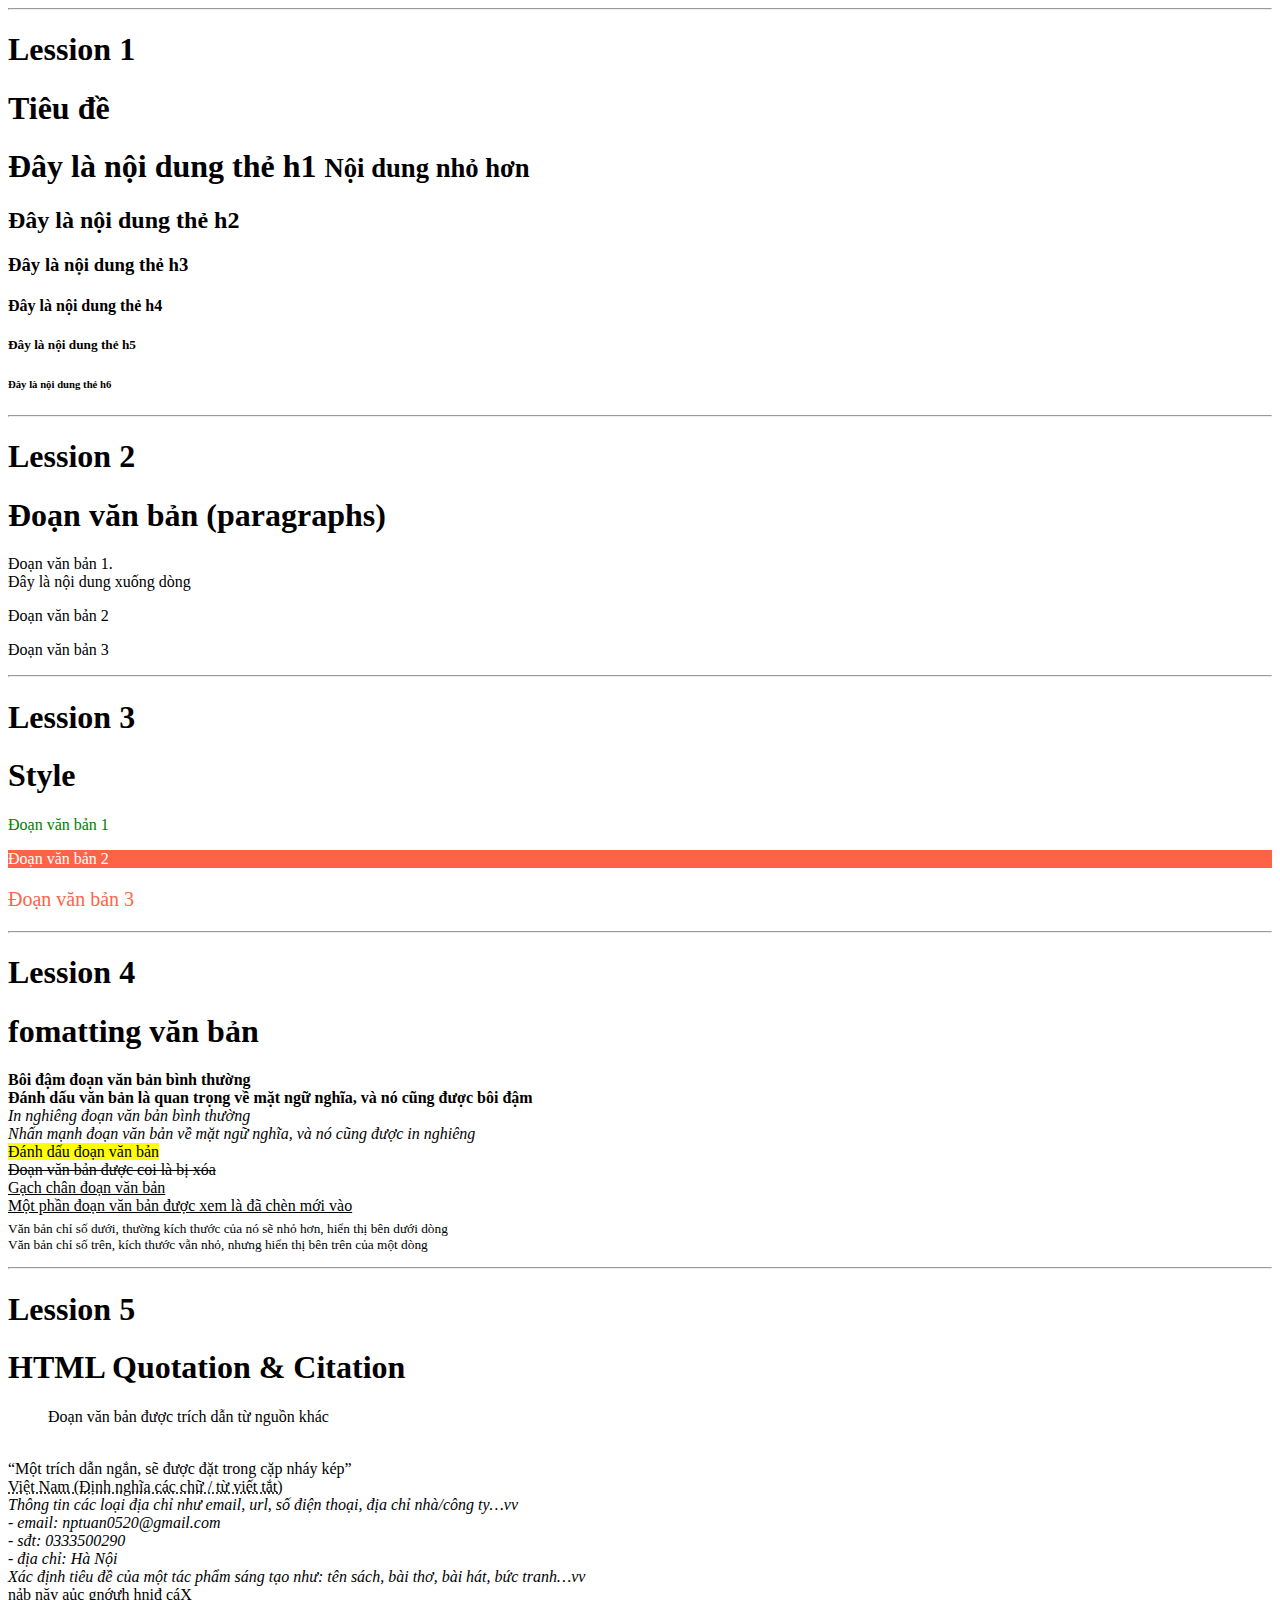
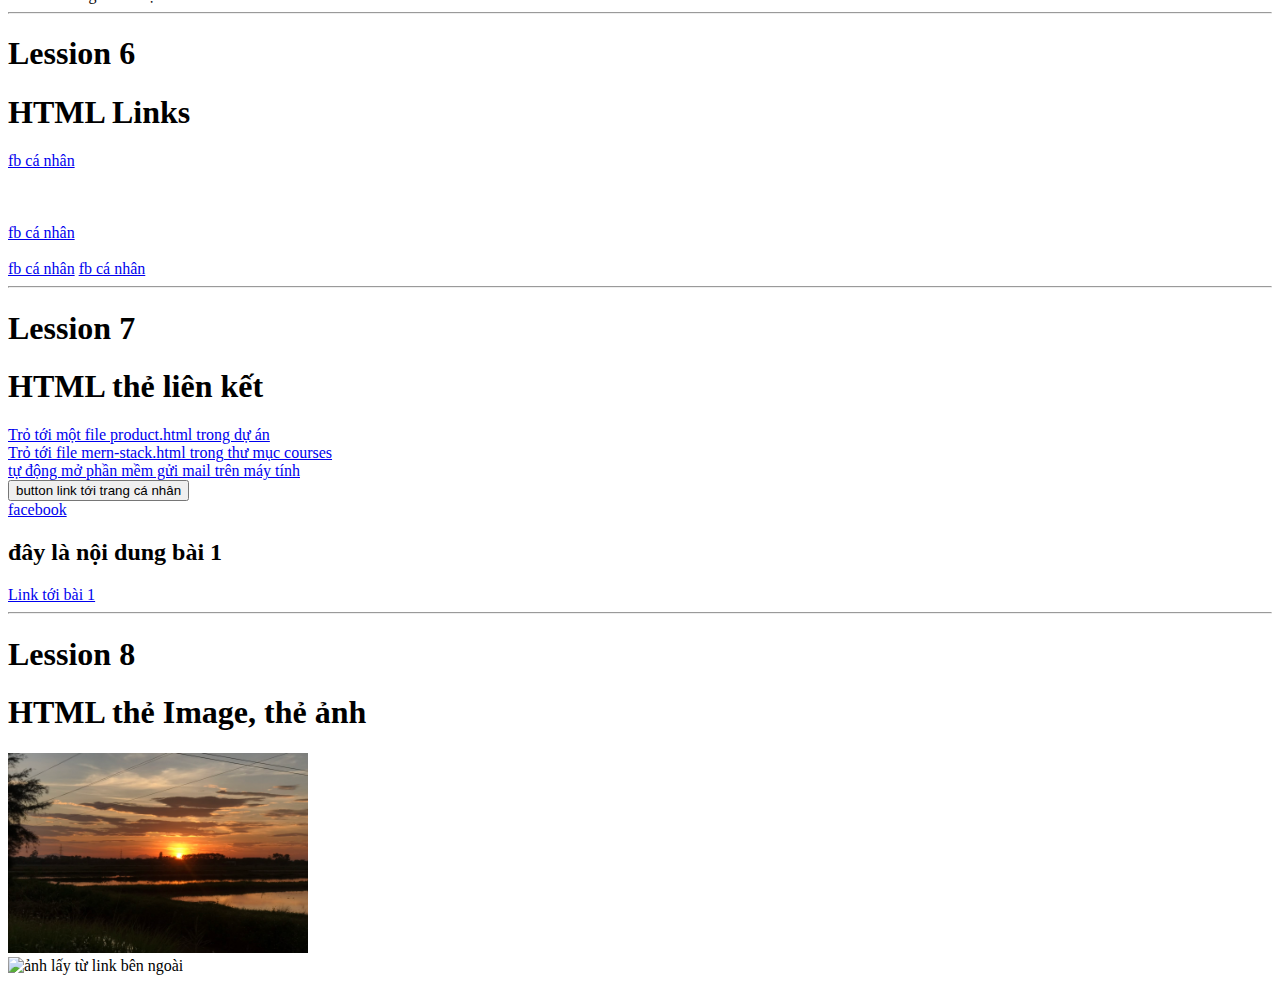
==== index.html @ d8324a17 "first commit" ====
<!DOCTYPE html>
<html lang="en">

<head>
    <meta charset="UTF-8">
    <meta http-equiv="X-UA-Compatible" content="IE=edge">
    <meta name="viewport" content="width=device-width, initial-scale=1.0">
    <title>đây là tiêu đề của 1 trang web</title>
</head>

<body>

    <!-- thẻ tiêu đề -->
    <hr>
    <h1>Lession 1</h1>
    <h1>Tiêu đề</h1>
    <h1>
        Đây là nội dung thẻ h1
        <small>Nội dung nhỏ hơn</small>
    </h1>
    <h2>Đây là nội dung thẻ h2</h2>
    <h3>Đây là nội dung thẻ h3</h3>
    <h4>Đây là nội dung thẻ h4</h4>
    <h5>Đây là nội dung thẻ h5</h5>
    <h6>Đây là nội dung thẻ h6</h6>

    <!-- ĐOẠN VĂN   -->
    <hr>
    <h1>Lession 2</h1>
    <h1>Đoạn văn bản (paragraphs)</h1>
    <p>Đoạn văn bản 1. <br>Đây là nội dung xuống dòng </p>
    <p>Đoạn văn bản 2</p>
    <p>Đoạn văn bản 3</p>

    <!-- Style -->
    <hr>
    <h1>Lession 3</h1>
    <h1>Style</h1>
    <p style="color: green;">Đoạn văn bản 1</p>
    <p style="background-color: tomato; color: white;">Đoạn văn bản 2</p>
    <p style="font-size: 20px; color: #ff6348;">Đoạn văn bản 3</p>

    <!-- HTML fomatting elementss -->
    <hr>
    <h1>Lession 4</h1>
    <h1>fomatting văn bản</h1>
    <b>Bôi đậm đoạn văn bản bình thường</b>
    <br>
    <strong>Đánh dấu văn bản là quan trọng về mặt ngữ nghĩa, và nó cũng được bôi đậm</strong>
    <br>
    <i>In nghiêng đoạn văn bản bình thường</i>
    <br>
    <em>Nhấn mạnh đoạn văn bản về mặt ngữ nghĩa, và nó cũng được in nghiêng</em>
    <br>
    <mark>Đánh dấu đoạn văn bản</mark>
    <br>
    <del>Đoạn văn bản được coi là bị xóa</del>
    <br>
    <u>Gạch chân đoạn văn bản</u>
    <br>
    <ins>Một phần đoạn văn bản được xem là đã chèn mới vào</ins>
    <br>
    <sub>Văn bản chỉ số dưới, thường kích thước của nó sẽ nhỏ hơn, hiển thị bên dưới dòng</sub>
    <br>
    <sup>Văn bản chỉ số trên, kích thước vẫn nhỏ, nhưng hiển thị bên trên của một dòng</sup>

    <!-- HTML Quotation & Citation -->
    <hr>
    <h1>Lession 5</h1>
    <h1>HTML Quotation & Citation</h1>
    <blockquote>Đoạn văn bản được trích dẫn từ nguồn khác</blockquote> <br>
    <q>Một trích dẫn ngắn, sẽ được đặt trong cặp nháy kép</q> <br>
    <abbr title="VN">Việt Nam (Định nghĩa các chữ / từ viết tắt)</abbr> <br>
    <address>Thông tin các loại địa chỉ như email, url, số điện thoại, địa chỉ nhà/công ty…vv <br>
       - email: nptuan0520@gmail.com <br>
       - sđt: 0333500290 <br>
       - địa chỉ: Hà Nội <br>
    </address>
    <cite>Xác định tiêu đề của một tác phẩm sáng tạo như: tên sách, bài thơ, bài hát, bức tranh…vv</cite><br>
    <bdo dir="rtl">Xác định hướng của văn bản</bdo>
    
    <!-- HTML Links -->
    <hr>
    <h1>Lession 6</h1>
    <h1>HTML Links</h1>
    <a href="https://www.facebook.com/nptuan1506/" target="_self">fb cá nhân</a>
    <br>
    <br>
    <a href="https://www.facebook.com/nptuan1506/" target="_blank">
        <img src="https://scontent.fhan4-3.fna.fbcdn.net/v/t39.30808-6/327795944_905696050469031_6221318187365450479_n.jpg?_nc_cat=103&ccb=1-7&_nc_sid=09cbfe&_nc_ohc=qbiUmkxdwjMAX8nxNtX&tn=5zdzIZX0u6Nggw09&_nc_ht=scontent.fhan4-3.fna&oh=00_AfBByUVmycj-ZvaHuVEVvKmeGm5E6UAzU3n3lFZxQVsFFQ&oe=63E49D9E" alt="">
    </a>
    <br>
    <br>

    <a href="https://www.facebook.com/nptuan1506/" target="_parent">fb cá nhân</a>
    <br>
    <br>
    <a href="https://www.facebook.com/nptuan1506/" target="_top">fb cá nhân</a>

    <a href="https://www.facebook.com/nptuan1506/" target="_self">fb cá nhân</a>

    <!-- HTML thẻ liên kết -->
    <hr>
    <h1>Lession 7</h1>
    <h1>HTML thẻ liên kết</h1>
    
    <a href="./product.html">Trỏ tới một file product.html trong dự án</a>
    <br>
    <a href="./courses/mern-stack.html">Trỏ tới file mern-stack.html trong thư mục courses</a>
    <br>
    <a href="mailto:nptuan0620@gmail.com">tự động mở phần mềm gửi mail trên máy tính</a>

    <br>
    <button onclick="document.location = 'https://www.facebook.com/nptuan1506/'">button link tới trang cá nhân</button>
    <br>
    <a href="https://www.facebook.com/nptuan1506/" title="trang cá nhân của tuấn">facebook</a>

    <br>
    <h2 id = "Lession_01">đây là nội dung bài 1</h2>
    <a href="#lession_01">Link tới bài 1</a>
    
    <!-- HTML Image, thẻ ảnh -->
    <hr>
    <h1>Lession 8</h1>
    <h1>HTML thẻ Image, thẻ ảnh</h1>

    <!-- <img src="images/trungquandev-logo.png" alt="Logo trang blog trungquandev.com">
    <img src="https://trungquandev.com/logo.gif" alt="Logo trang blog trungquandev.com"> -->
    <img src="images/z3954478499566_7888e91d91369a4fd1c641d016988481.jpg" width="300" height="200" alt="ảnh lấy từ source">
    <br>
    <img src="https://scontent.fhan17-1.fna.fbcdn.net/v/t39.30808-6/329253200_570912464945892_5036960071489846757_n.png?stp=dst-png_p960x960&_nc_cat=100&ccb=1-7&_nc_sid=730e14&_nc_ohc=Cspyljj9eO0AX-Azyep&_nc_oc=AQl4FVsSSigEJgegVgrZ0d2sdn09--yGB--Z37cV1hfCcCrzgytpnfJfWjhEnTMYrOM&_nc_ht=scontent.fhan17-1.fna&oh=00_AfAPnUQ7lbtSiYZGStTfRaVBoyiL7aljHC25uIWEDSH1Rw&oe=63E68CA9" width="200" height="200" 
    alt="ảnh lấy từ link bên ngoài">
    

</body>

</html>
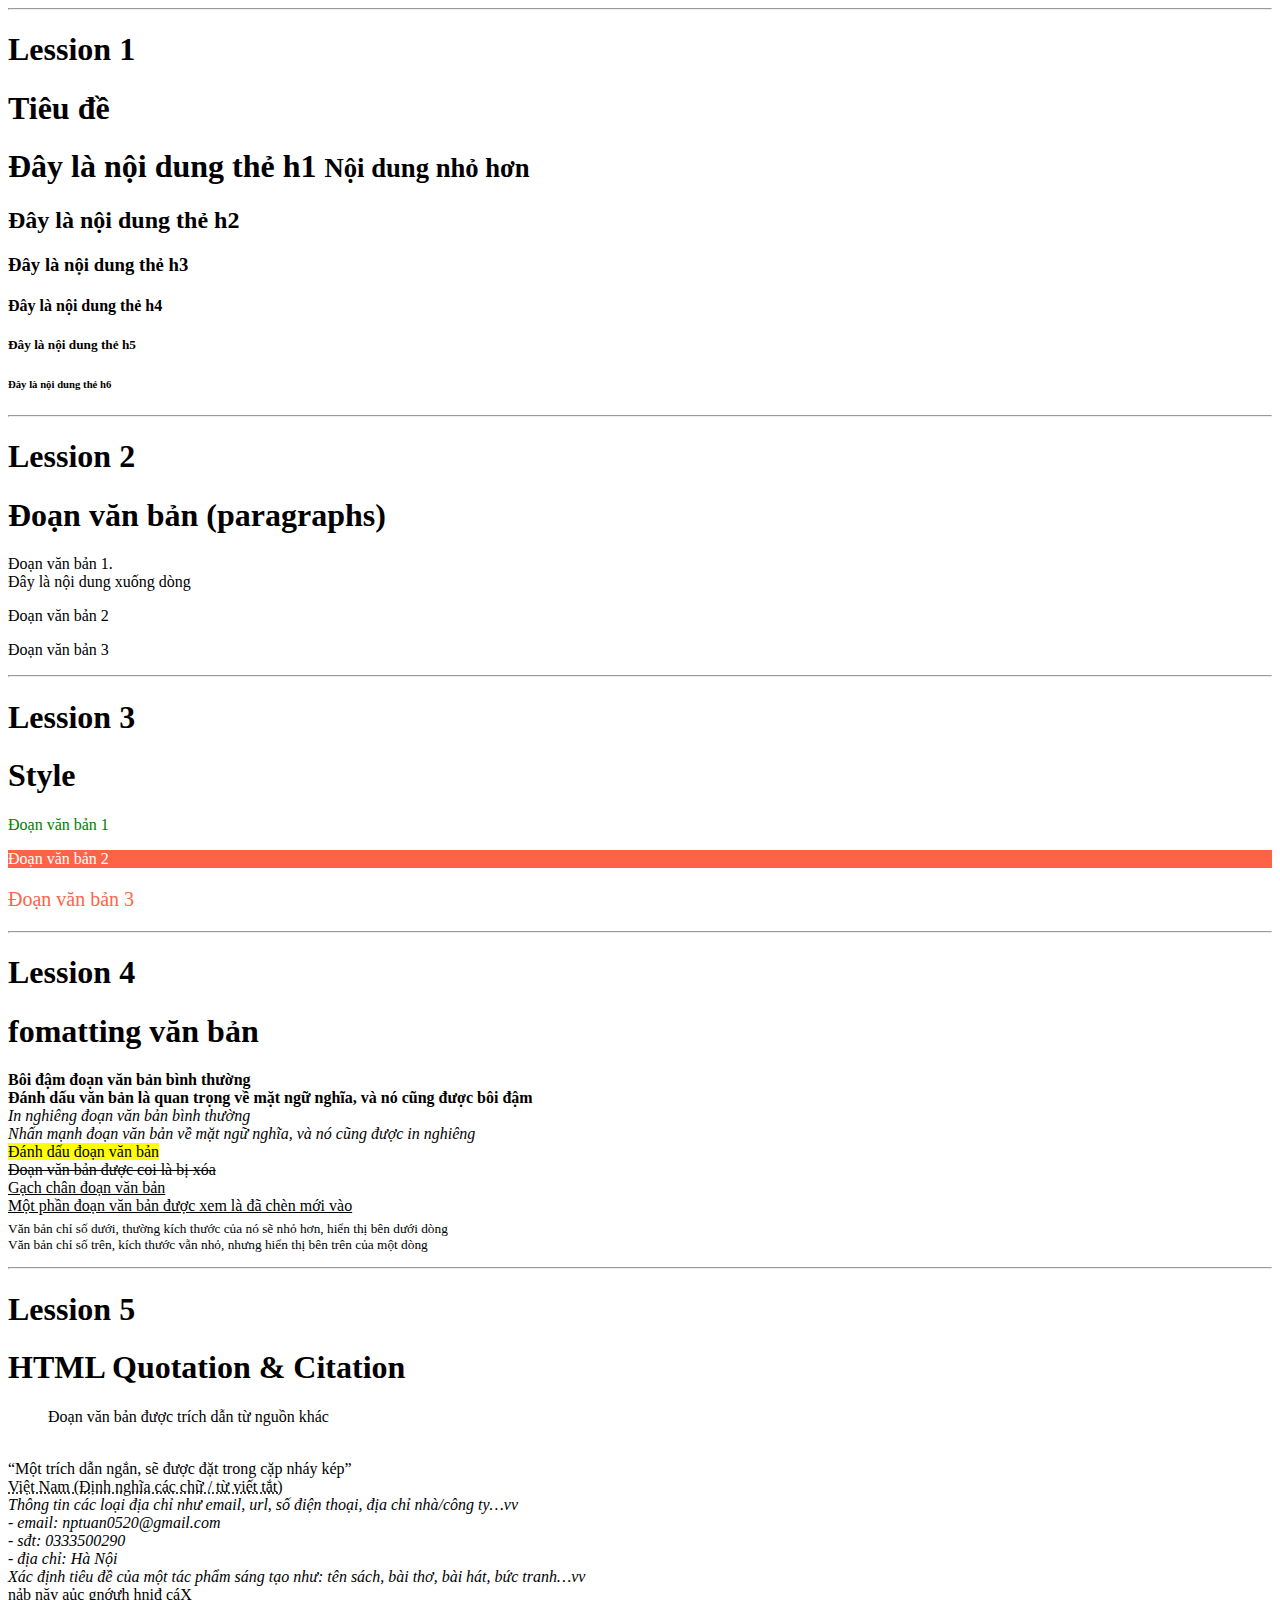
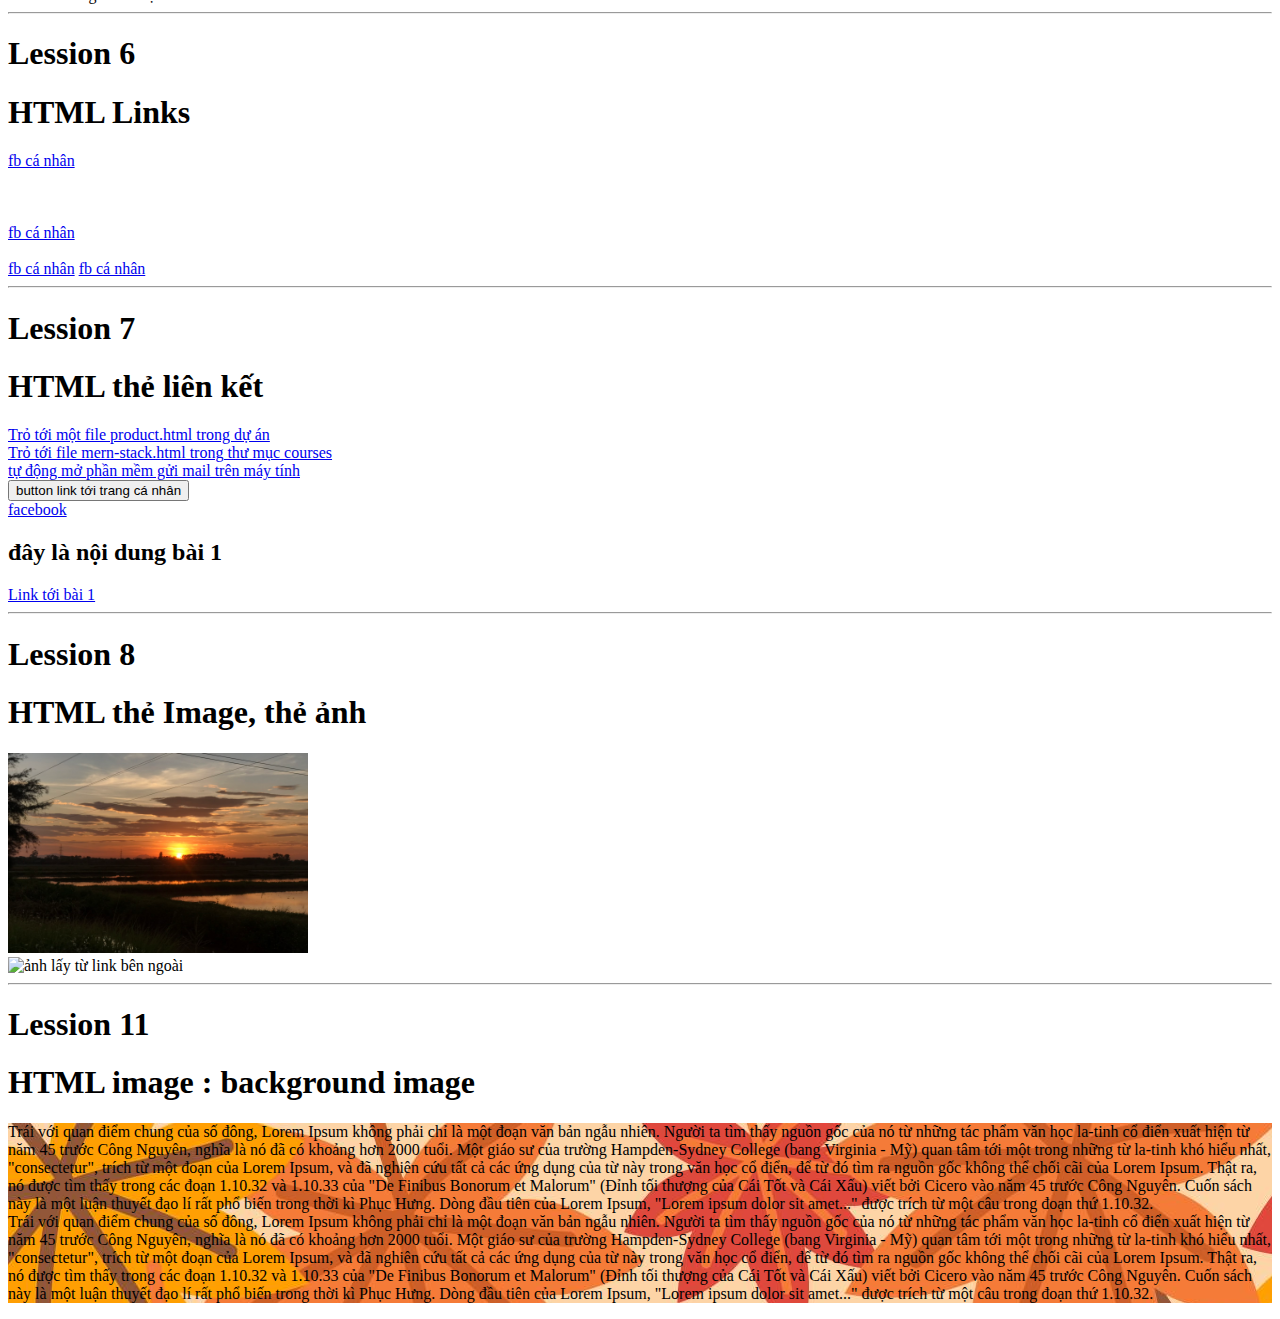
==== commit 6b43b8b3: "imageBG" ====
--- a/index.html
+++ b/index.html
@@ -131,7 +131,20 @@
     <img src="https://scontent.fhan17-1.fna.fbcdn.net/v/t39.30808-6/329253200_570912464945892_5036960071489846757_n.png?stp=dst-png_p960x960&_nc_cat=100&ccb=1-7&_nc_sid=730e14&_nc_ohc=Cspyljj9eO0AX-Azyep&_nc_oc=AQl4FVsSSigEJgegVgrZ0d2sdn09--yGB--Z37cV1hfCcCrzgytpnfJfWjhEnTMYrOM&_nc_ht=scontent.fhan17-1.fna&oh=00_AfAPnUQ7lbtSiYZGStTfRaVBoyiL7aljHC25uIWEDSH1Rw&oe=63E68CA9" width="200" height="200" 
     alt="ảnh lấy từ link bên ngoài">
     
-
+    <!-- HTML image : background image -->
+    <hr>
+    <h1>Lession 11</h1>
+    <h1> HTML image : background image</h1>
+    <!-- <p style="background-image: url('/images/lession-11-bgImage/dot.jpg');">
+        Trái với quan điểm chung của số đông, Lorem Ipsum không phải chỉ là một đoạn văn bản ngẫu nhiên. Người ta tìm thấy nguồn gốc của nó từ những tác phẩm văn học la-tinh cổ điển xuất hiện từ năm 45 trước Công Nguyên, nghĩa là nó đã có khoảng hơn 2000 tuổi. Một giáo sư của trường Hampden-Sydney College (bang Virginia - Mỹ) quan tâm tới một trong những từ la-tinh khó hiểu nhất, "consectetur", trích từ một đoạn của Lorem Ipsum, và đã nghiên cứu tất cả các ứng dụng của từ này trong văn học cổ điển, để từ đó tìm ra nguồn gốc không thể chối cãi của Lorem Ipsum. Thật ra, nó được tìm thấy trong các đoạn 1.10.32 và 1.10.33 của "De Finibus Bonorum et Malorum" (Đỉnh tối thượng của Cái Tốt và Cái Xấu) viết bởi Cicero vào năm 45 trước Công Nguyên. Cuốn sách này là một luận thuyết đạo lí rất phổ biến trong thời kì Phục Hưng. Dòng đầu tiên của Lorem Ipsum, "Lorem ipsum dolor sit amet..." được trích từ một câu trong đoạn thứ 1.10.32.
+    </p> -->
+    <p style=
+    "background-image: url('/images/lession-11-bgImage/autumn.jpg');
+    ">
+        Trái với quan điểm chung của số đông, Lorem Ipsum không phải chỉ là một đoạn văn bản ngẫu nhiên. Người ta tìm thấy nguồn gốc của nó từ những tác phẩm văn học la-tinh cổ điển xuất hiện từ năm 45 trước Công Nguyên, nghĩa là nó đã có khoảng hơn 2000 tuổi. Một giáo sư của trường Hampden-Sydney College (bang Virginia - Mỹ) quan tâm tới một trong những từ la-tinh khó hiểu nhất, "consectetur", trích từ một đoạn của Lorem Ipsum, và đã nghiên cứu tất cả các ứng dụng của từ này trong văn học cổ điển, để từ đó tìm ra nguồn gốc không thể chối cãi của Lorem Ipsum. Thật ra, nó được tìm thấy trong các đoạn 1.10.32 và 1.10.33 của "De Finibus Bonorum et Malorum" (Đỉnh tối thượng của Cái Tốt và Cái Xấu) viết bởi Cicero vào năm 45 trước Công Nguyên. Cuốn sách này là một luận thuyết đạo lí rất phổ biến trong thời kì Phục Hưng. Dòng đầu tiên của Lorem Ipsum, "Lorem ipsum dolor sit amet..." được trích từ một câu trong đoạn thứ 1.10.32.
+        <br>
+        Trái với quan điểm chung của số đông, Lorem Ipsum không phải chỉ là một đoạn văn bản ngẫu nhiên. Người ta tìm thấy nguồn gốc của nó từ những tác phẩm văn học la-tinh cổ điển xuất hiện từ năm 45 trước Công Nguyên, nghĩa là nó đã có khoảng hơn 2000 tuổi. Một giáo sư của trường Hampden-Sydney College (bang Virginia - Mỹ) quan tâm tới một trong những từ la-tinh khó hiểu nhất, "consectetur", trích từ một đoạn của Lorem Ipsum, và đã nghiên cứu tất cả các ứng dụng của từ này trong văn học cổ điển, để từ đó tìm ra nguồn gốc không thể chối cãi của Lorem Ipsum. Thật ra, nó được tìm thấy trong các đoạn 1.10.32 và 1.10.33 của "De Finibus Bonorum et Malorum" (Đỉnh tối thượng của Cái Tốt và Cái Xấu) viết bởi Cicero vào năm 45 trước Công Nguyên. Cuốn sách này là một luận thuyết đạo lí rất phổ biến trong thời kì Phục Hưng. Dòng đầu tiên của Lorem Ipsum, "Lorem ipsum dolor sit amet..." được trích từ một câu trong đoạn thứ 1.10.32.
+    </p>
 </body>
 
 </html>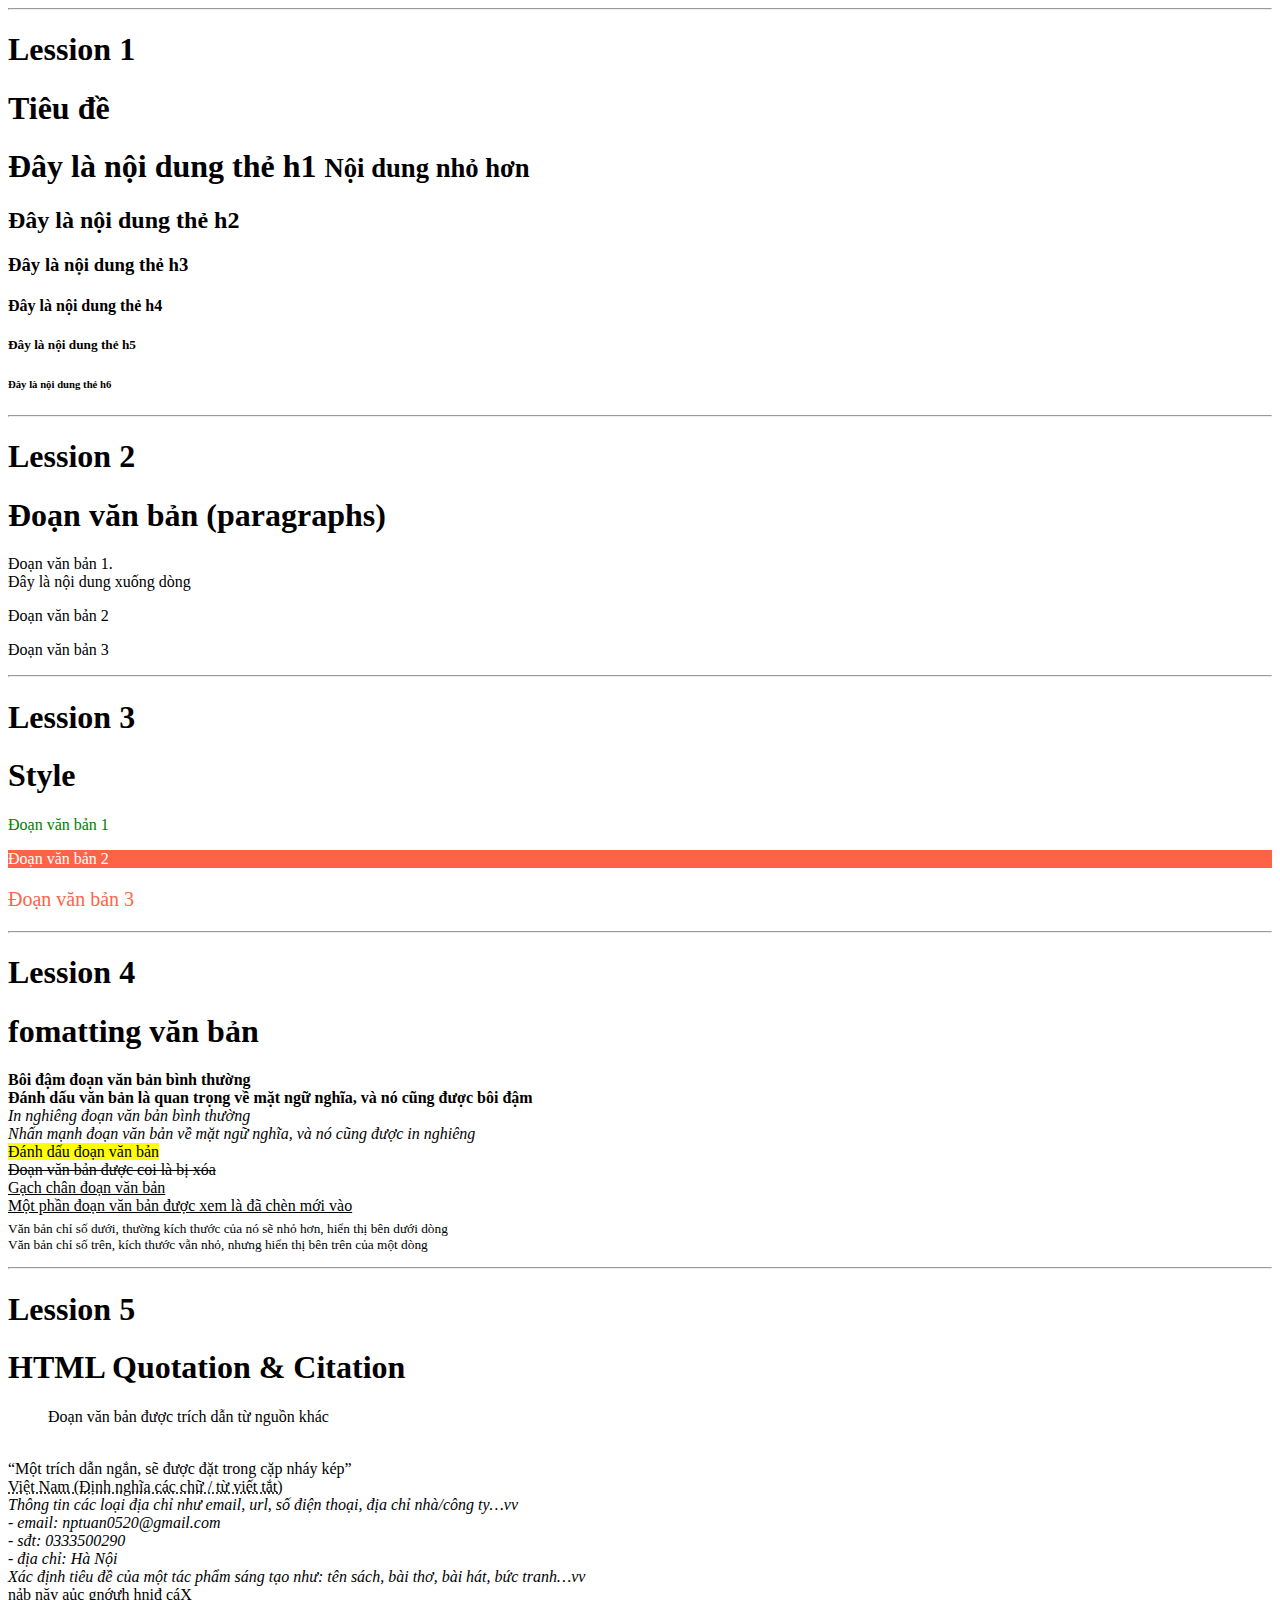
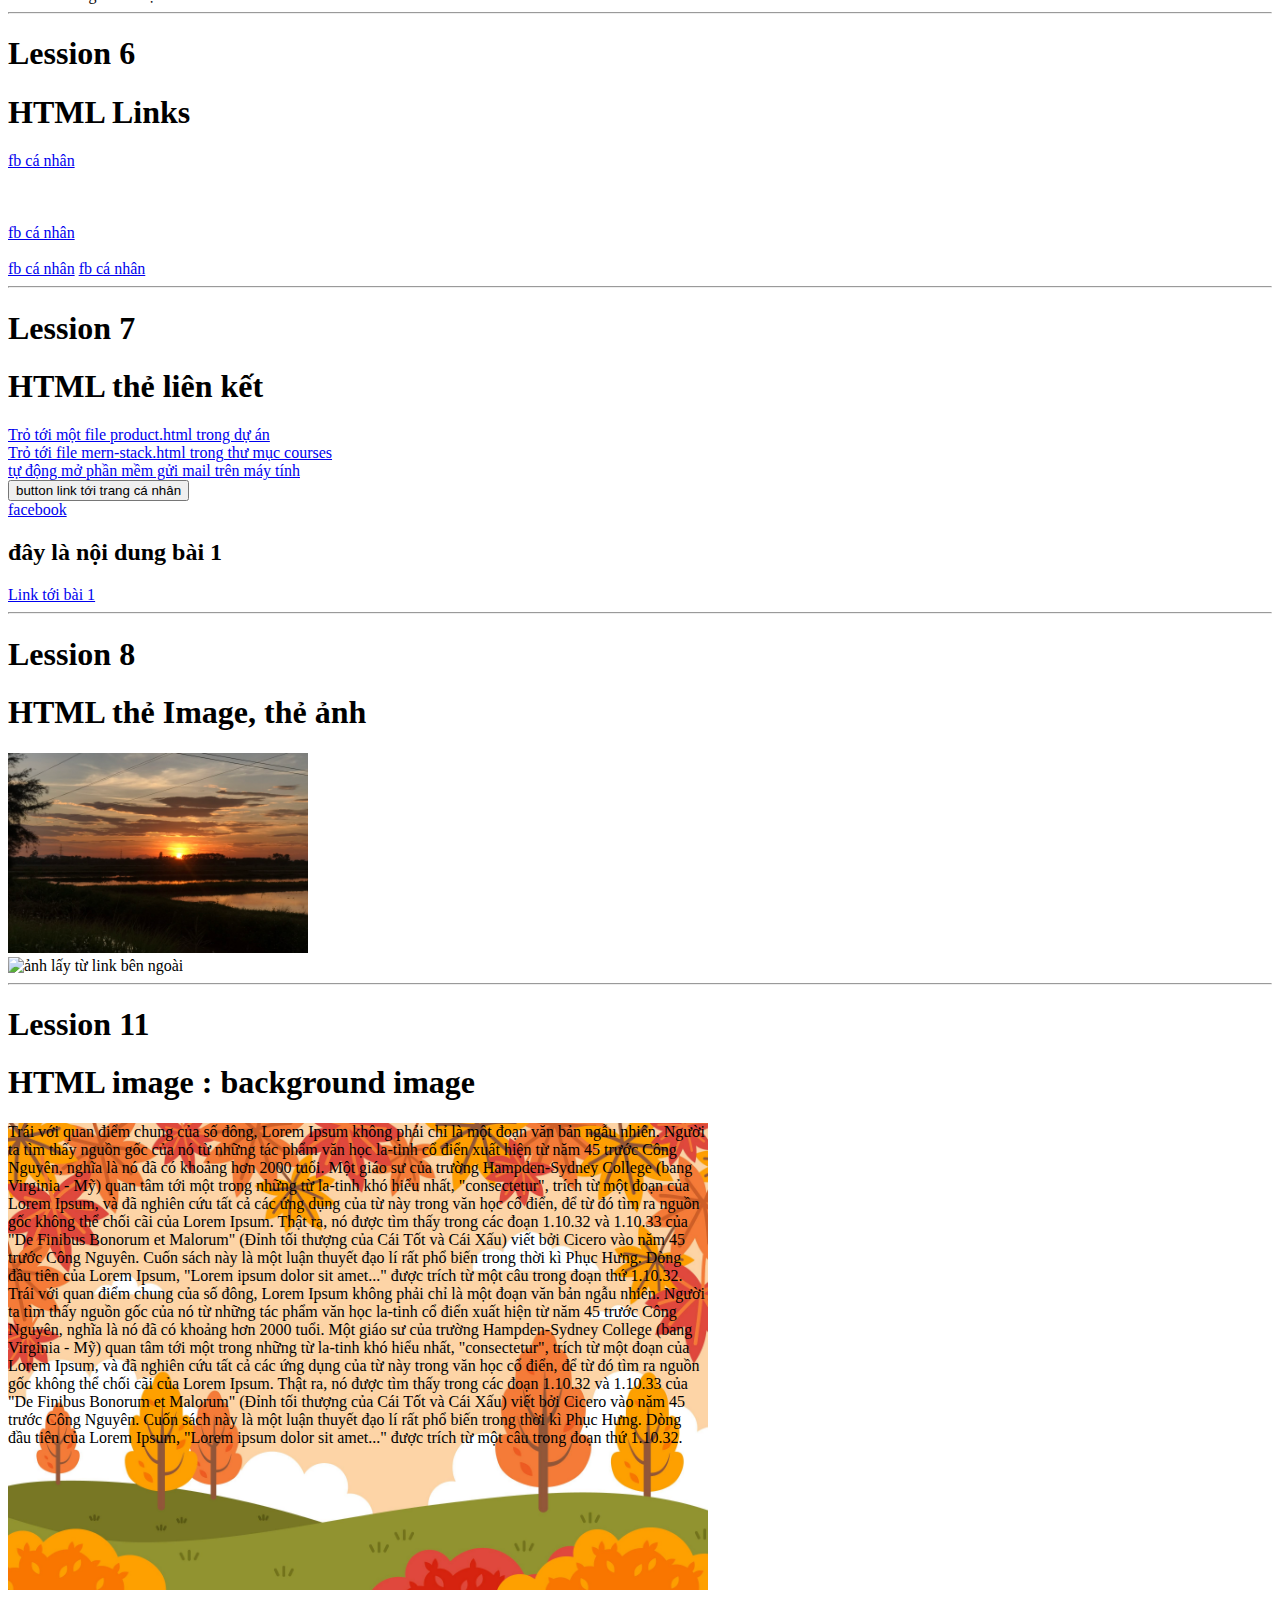
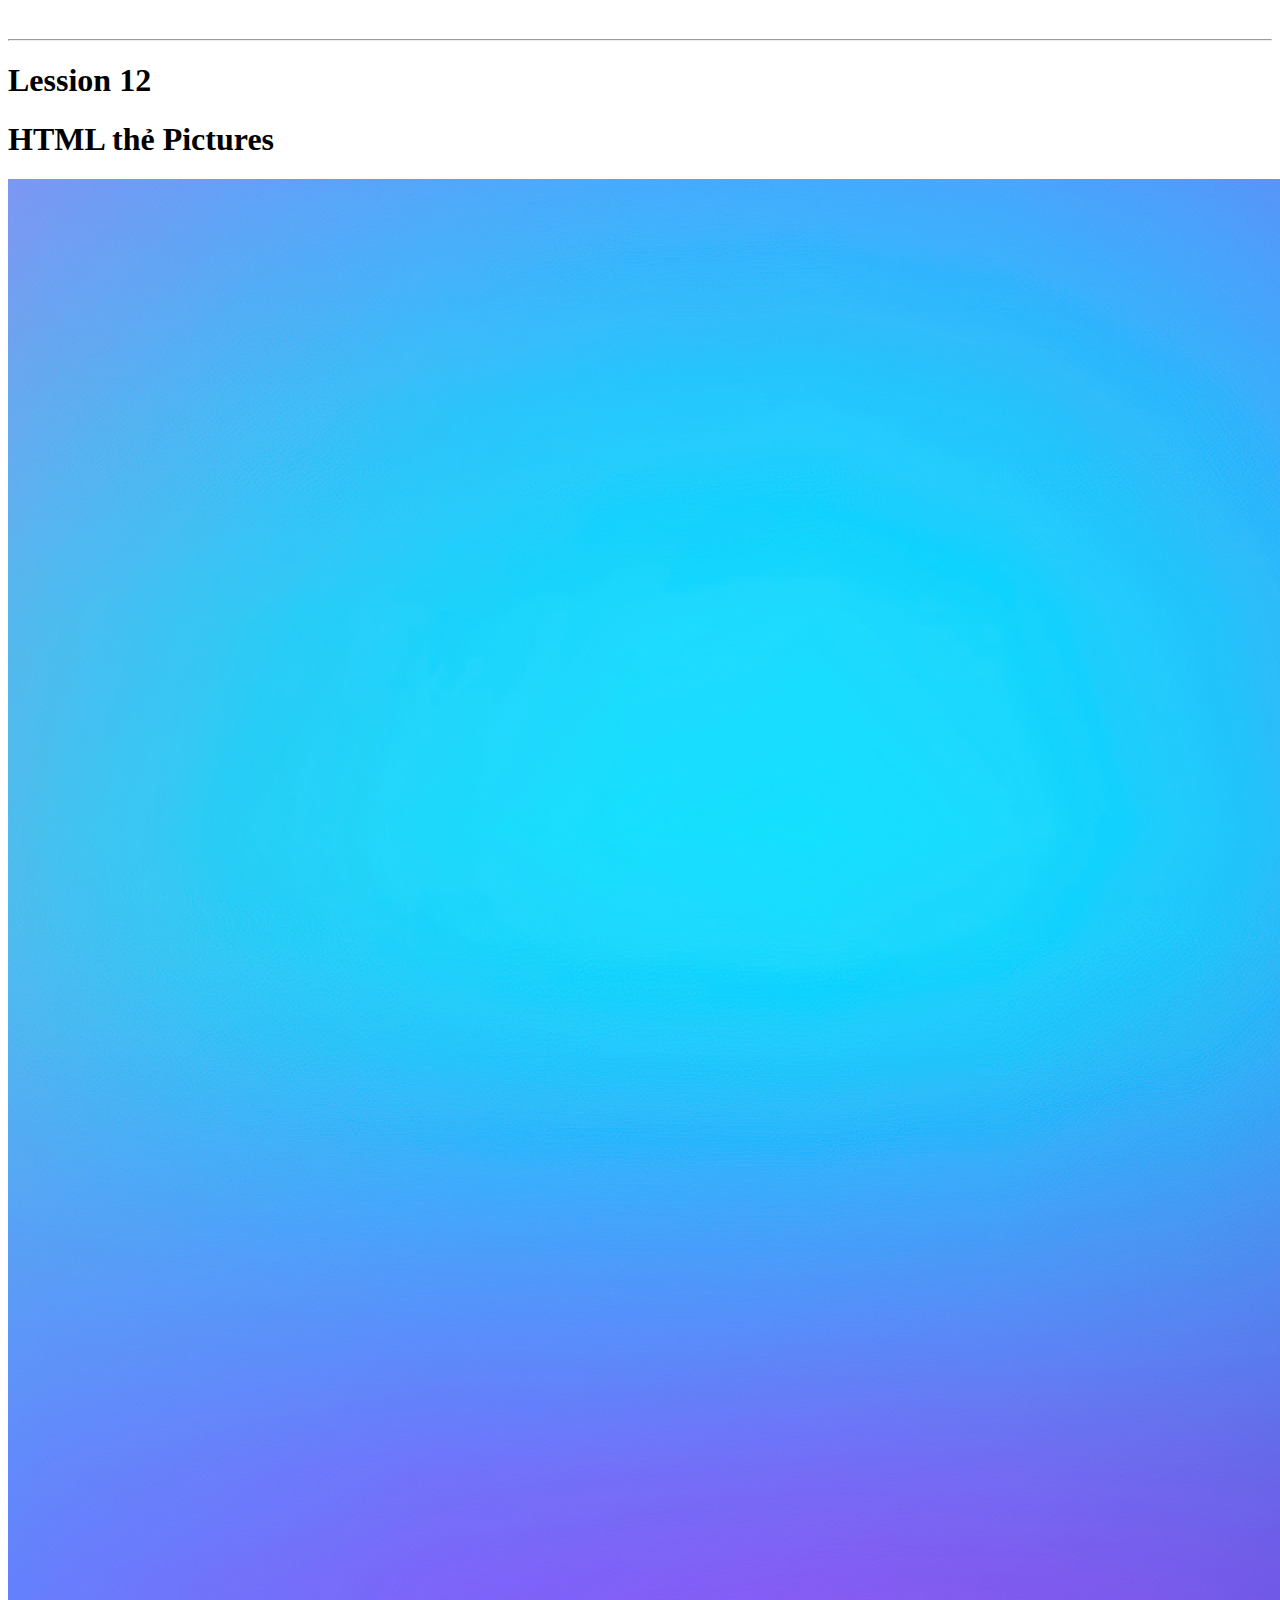
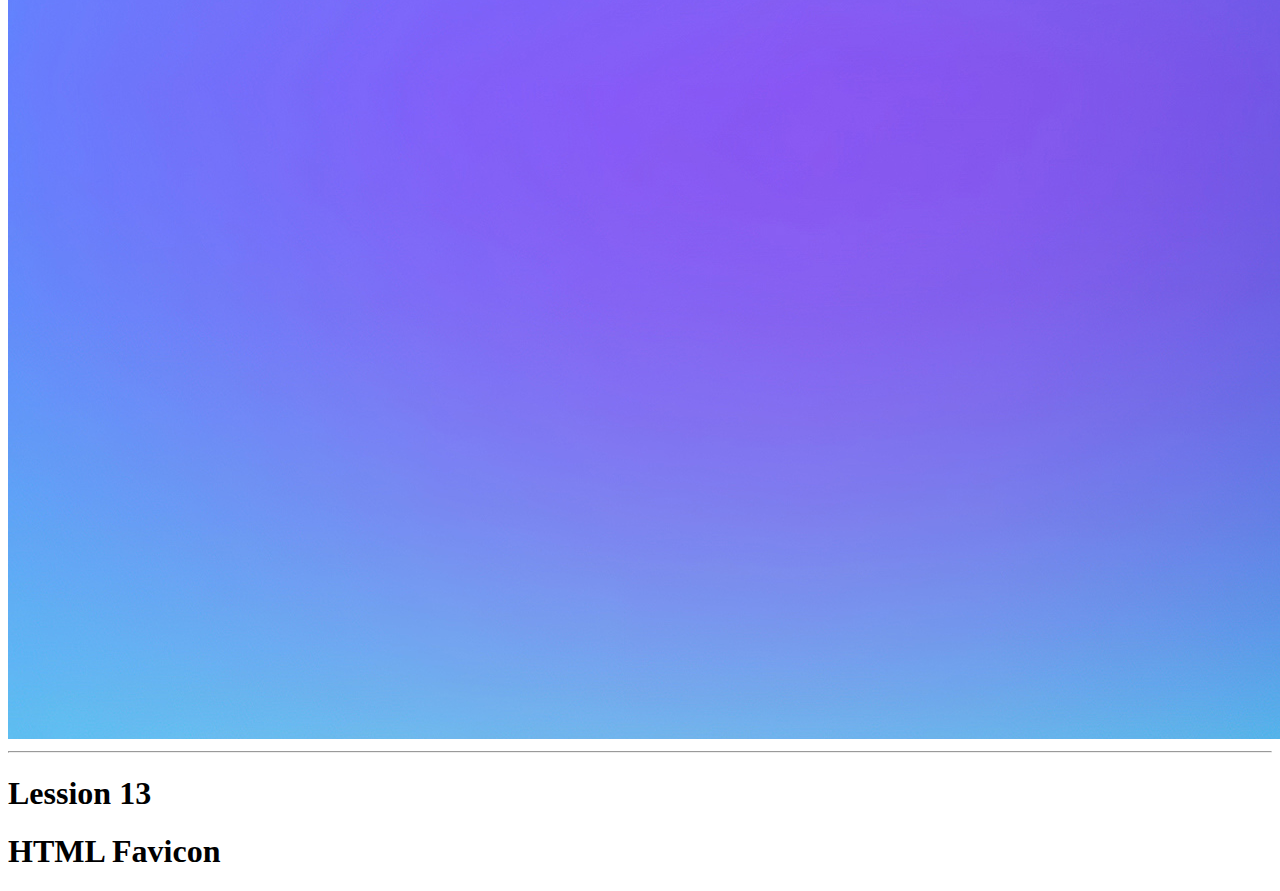
==== commit 3f1e61bb: "dingudcroi" ====
--- a/index.html
+++ b/index.html
@@ -5,6 +5,8 @@
     <meta charset="UTF-8">
     <meta http-equiv="X-UA-Compatible" content="IE=edge">
     <meta name="viewport" content="width=device-width, initial-scale=1.0">
+    <link rel="icon" type="image/x-icon" href="images/Flat_tick_icon.svg.png">
+    
     <title>đây là tiêu đề của 1 trang web</title>
 </head>
 
@@ -139,12 +141,36 @@
         Trái với quan điểm chung của số đông, Lorem Ipsum không phải chỉ là một đoạn văn bản ngẫu nhiên. Người ta tìm thấy nguồn gốc của nó từ những tác phẩm văn học la-tinh cổ điển xuất hiện từ năm 45 trước Công Nguyên, nghĩa là nó đã có khoảng hơn 2000 tuổi. Một giáo sư của trường Hampden-Sydney College (bang Virginia - Mỹ) quan tâm tới một trong những từ la-tinh khó hiểu nhất, "consectetur", trích từ một đoạn của Lorem Ipsum, và đã nghiên cứu tất cả các ứng dụng của từ này trong văn học cổ điển, để từ đó tìm ra nguồn gốc không thể chối cãi của Lorem Ipsum. Thật ra, nó được tìm thấy trong các đoạn 1.10.32 và 1.10.33 của "De Finibus Bonorum et Malorum" (Đỉnh tối thượng của Cái Tốt và Cái Xấu) viết bởi Cicero vào năm 45 trước Công Nguyên. Cuốn sách này là một luận thuyết đạo lí rất phổ biến trong thời kì Phục Hưng. Dòng đầu tiên của Lorem Ipsum, "Lorem ipsum dolor sit amet..." được trích từ một câu trong đoạn thứ 1.10.32.
     </p> -->
     <p style=
-    "background-image: url('/images/lession-11-bgImage/autumn.jpg');
-    ">
+        "background-image: url('/images/lession-11-bgImage/autumn.jpg');
+        background-repeat: no-repeat;
+        background-size: contain;
+        background-attachment: scroll;
+        width: 700px;
+        height: 500px;     
+        ">
         Trái với quan điểm chung của số đông, Lorem Ipsum không phải chỉ là một đoạn văn bản ngẫu nhiên. Người ta tìm thấy nguồn gốc của nó từ những tác phẩm văn học la-tinh cổ điển xuất hiện từ năm 45 trước Công Nguyên, nghĩa là nó đã có khoảng hơn 2000 tuổi. Một giáo sư của trường Hampden-Sydney College (bang Virginia - Mỹ) quan tâm tới một trong những từ la-tinh khó hiểu nhất, "consectetur", trích từ một đoạn của Lorem Ipsum, và đã nghiên cứu tất cả các ứng dụng của từ này trong văn học cổ điển, để từ đó tìm ra nguồn gốc không thể chối cãi của Lorem Ipsum. Thật ra, nó được tìm thấy trong các đoạn 1.10.32 và 1.10.33 của "De Finibus Bonorum et Malorum" (Đỉnh tối thượng của Cái Tốt và Cái Xấu) viết bởi Cicero vào năm 45 trước Công Nguyên. Cuốn sách này là một luận thuyết đạo lí rất phổ biến trong thời kì Phục Hưng. Dòng đầu tiên của Lorem Ipsum, "Lorem ipsum dolor sit amet..." được trích từ một câu trong đoạn thứ 1.10.32.
         <br>
         Trái với quan điểm chung của số đông, Lorem Ipsum không phải chỉ là một đoạn văn bản ngẫu nhiên. Người ta tìm thấy nguồn gốc của nó từ những tác phẩm văn học la-tinh cổ điển xuất hiện từ năm 45 trước Công Nguyên, nghĩa là nó đã có khoảng hơn 2000 tuổi. Một giáo sư của trường Hampden-Sydney College (bang Virginia - Mỹ) quan tâm tới một trong những từ la-tinh khó hiểu nhất, "consectetur", trích từ một đoạn của Lorem Ipsum, và đã nghiên cứu tất cả các ứng dụng của từ này trong văn học cổ điển, để từ đó tìm ra nguồn gốc không thể chối cãi của Lorem Ipsum. Thật ra, nó được tìm thấy trong các đoạn 1.10.32 và 1.10.33 của "De Finibus Bonorum et Malorum" (Đỉnh tối thượng của Cái Tốt và Cái Xấu) viết bởi Cicero vào năm 45 trước Công Nguyên. Cuốn sách này là một luận thuyết đạo lí rất phổ biến trong thời kì Phục Hưng. Dòng đầu tiên của Lorem Ipsum, "Lorem ipsum dolor sit amet..." được trích từ một câu trong đoạn thứ 1.10.32.
     </p>
+
+    <!--HTML thẻ Pictures  -->
+    <hr>
+    <h1>Lession 12</h1>
+    <h1>HTML thẻ Pictures</h1>
+    <div>
+        <picture>
+            <source media="(min-width: 778px)" srcset="images/anh-nen/74911511_793232551109338_8190537646045396992_n.jpg">
+            <source media="(min-width: 450px)" srcset="images/anh-nen/moon-sports-car-art-uhdpaper.com-4K-8.1383.jpg">
+        <img src="/images/anh-nen/scottish-fold-cat-kitten-uhdpaper.com-4K-8.1502.jpg" alt="">
+        </picture>
+    </div>
+
+    <!-- HTML Favicon -->
+    <hr>
+    <h1>Lession 13</h1>
+    <h1>HTML Favicon</h1>
+
+    
 </body>
 
 </html>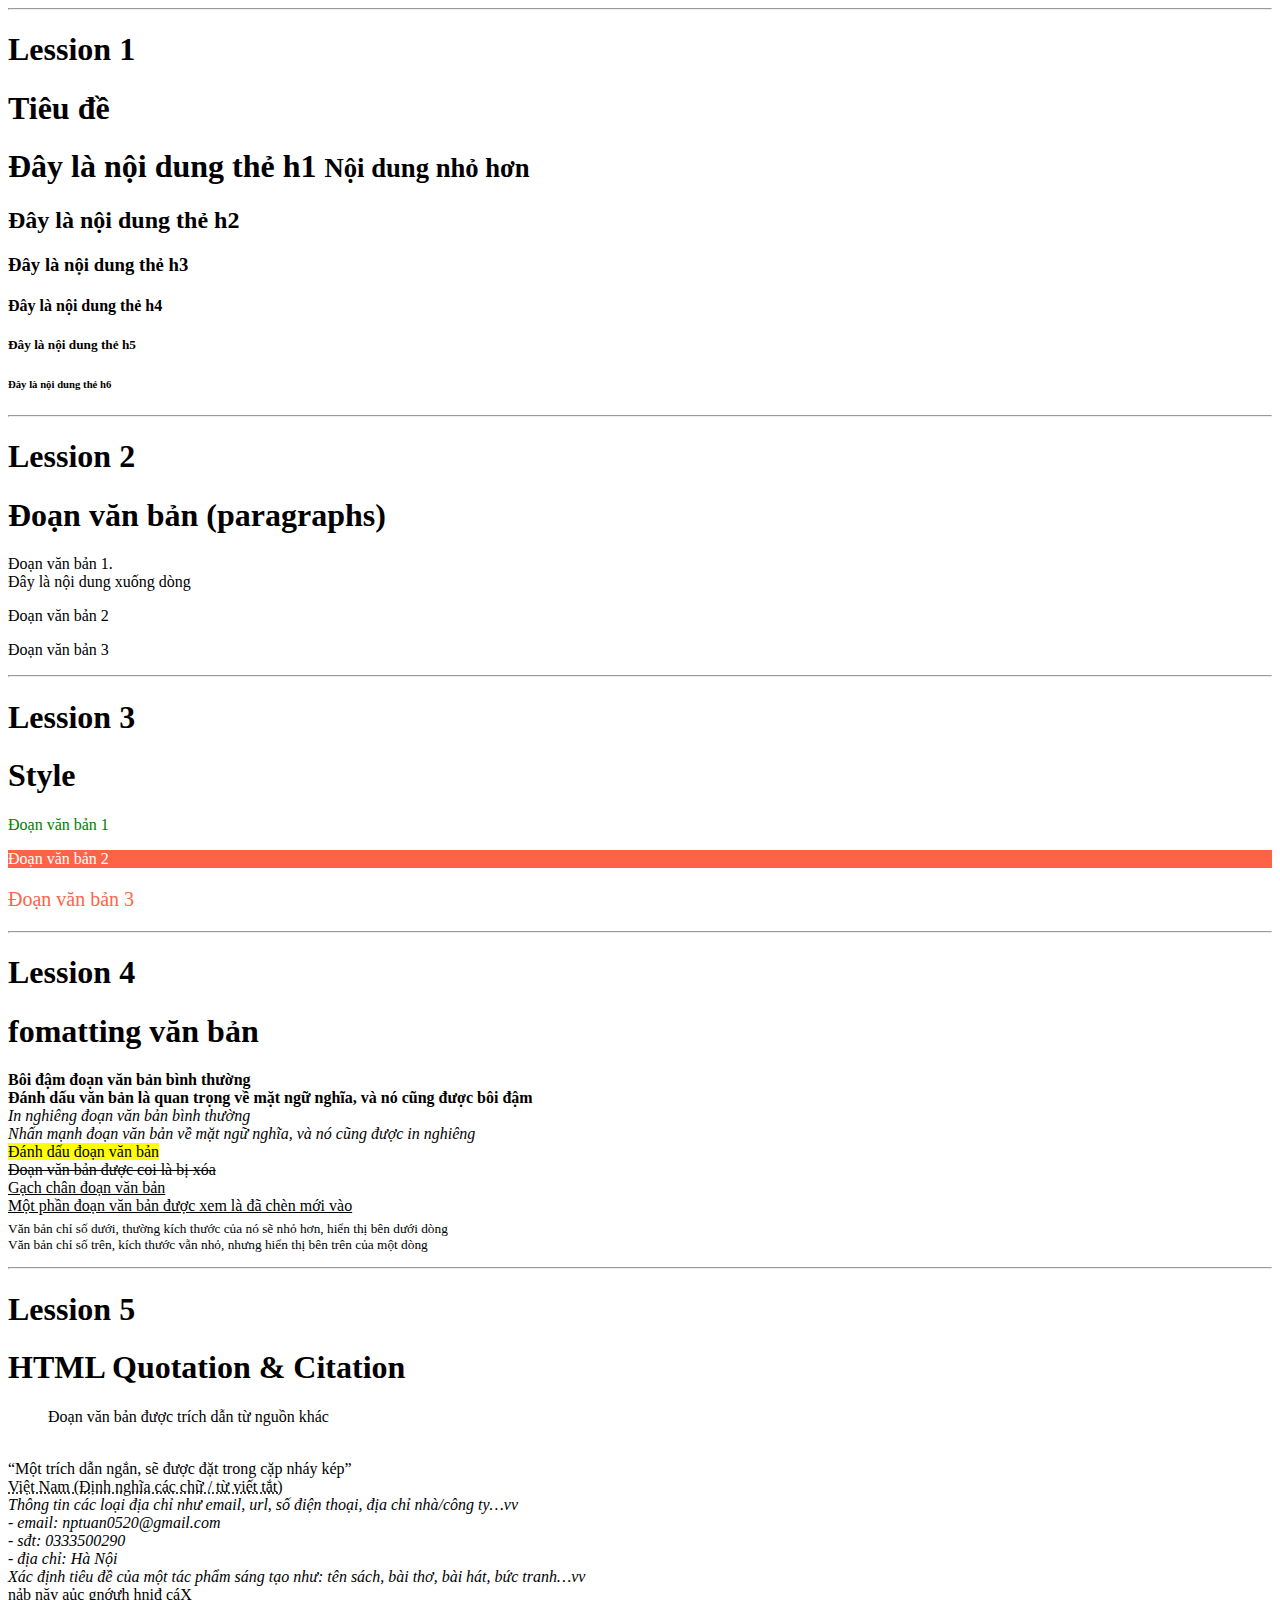
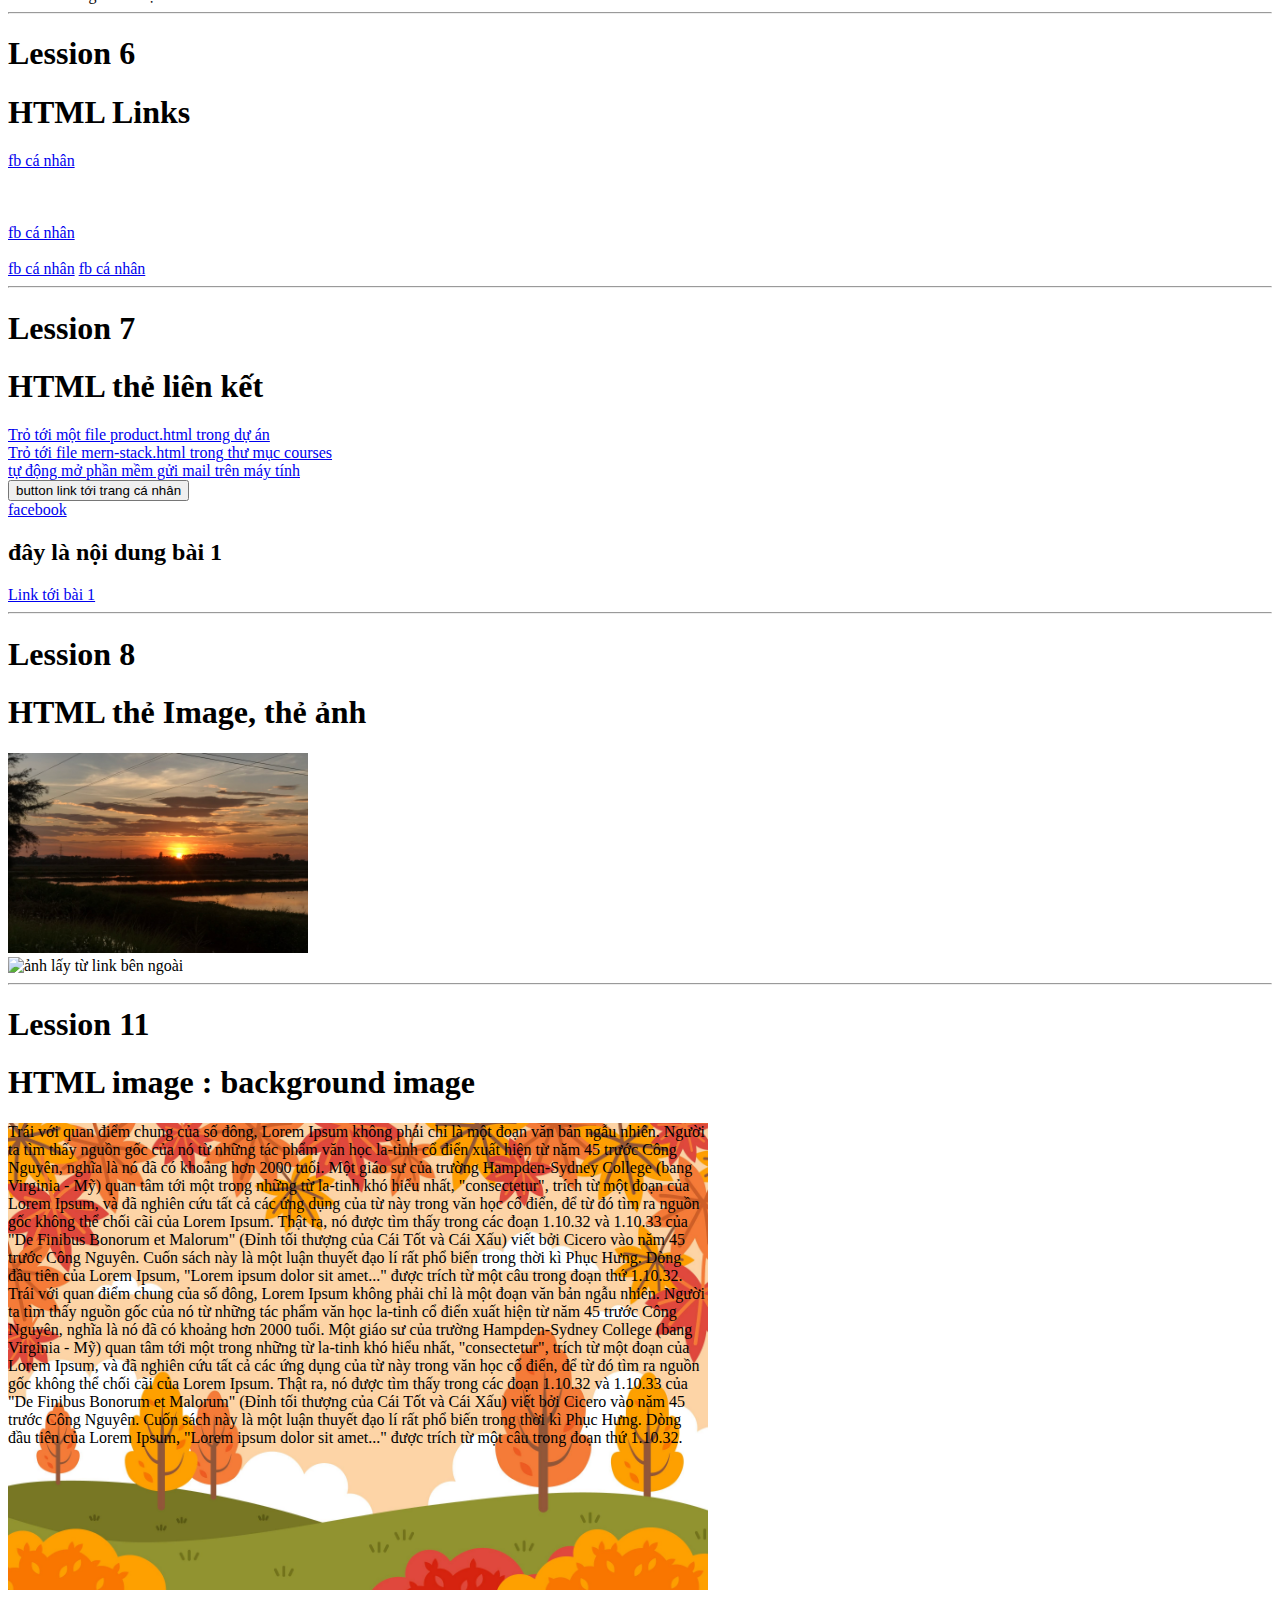
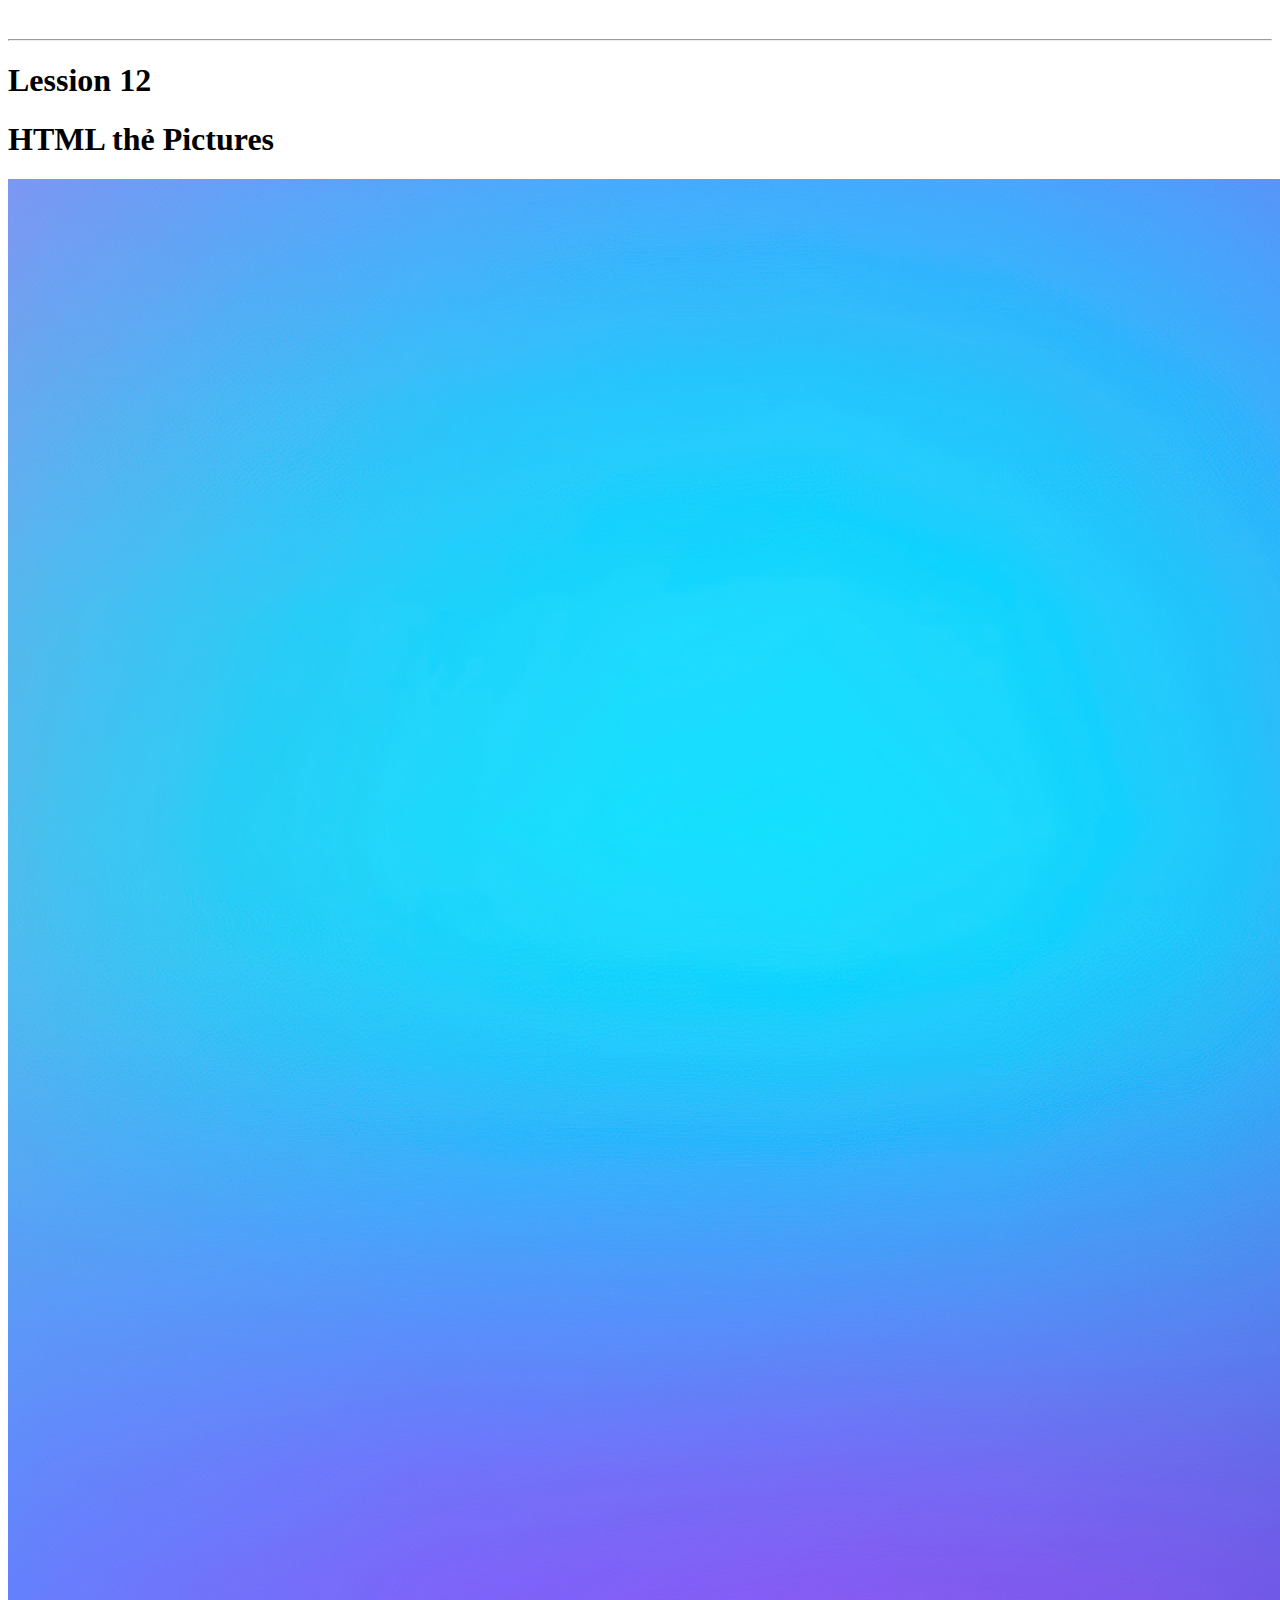
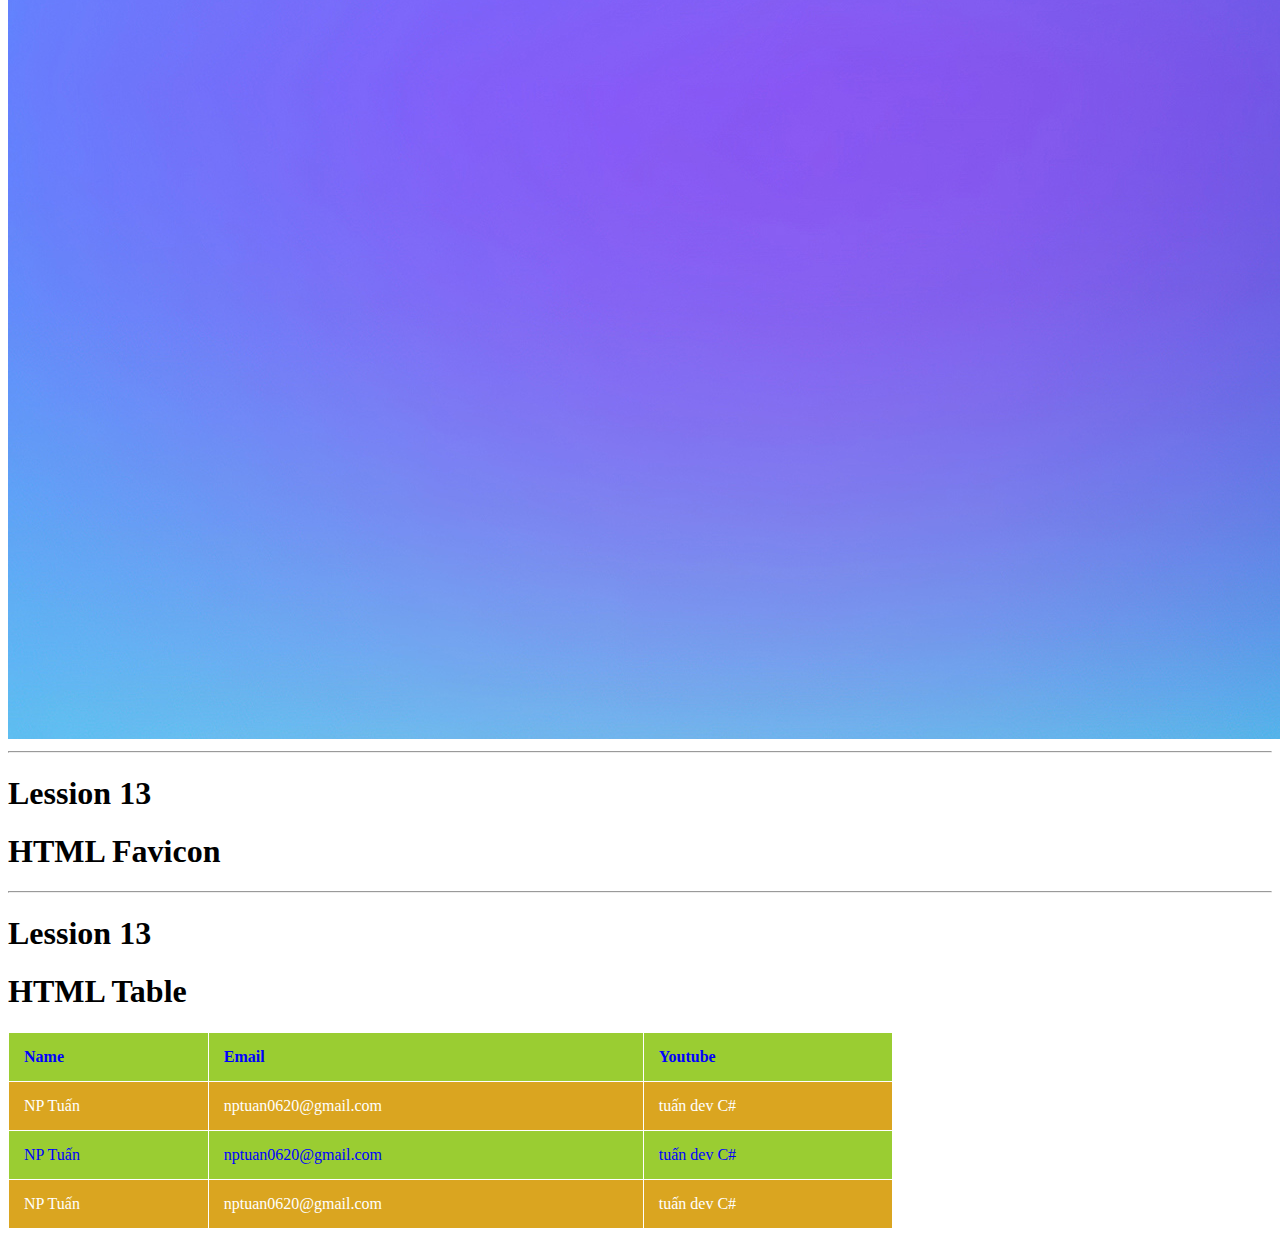
==== commit 0ae9e70c: "mmmmm" ====
--- a/index.html
+++ b/index.html
@@ -8,6 +8,28 @@
     <link rel="icon" type="image/x-icon" href="images/Flat_tick_icon.svg.png">
     
     <title>đây là tiêu đề của 1 trang web</title>
+
+    <style>
+        table {
+            width: 70%;
+            border-collapse: collapse;
+        }
+        td, th {
+            border: 1px solid white;
+            text-align: left;
+            padding: 15px;
+        }
+        /* hàng lẻ: odd*/
+        tr:nth-child(odd) {  
+            background-color: yellowgreen;
+            color: blue;
+        }
+        /* hàng chẵn : even*/
+        tr:nth-child(even) {
+            background-color: goldenrod;
+            color: white;
+        }
+    </style>
 </head>
 
 <body>
@@ -170,6 +192,36 @@
     <h1>Lession 13</h1>
     <h1>HTML Favicon</h1>
 
+    <!-- HTML Table -->
+    <hr>
+    <h1>Lession 13</h1>
+    <h1>HTML Table</h1>
+
+    <table>
+        <tr>
+            <th>Name</th>
+            <th>Email</th>
+            <th>Youtube</th>
+        </tr>
+
+        <tr>
+            <td >NP Tuấn</td>
+            <td>nptuan0620@gmail.com</td>
+            <td>tuấn dev C#</td>
+        </tr>
+
+        <tr>
+            <td>NP Tuấn</td>
+            <td>nptuan0620@gmail.com</td>
+            <td>tuấn dev C#</td>
+        </tr>
+
+        <tr>
+            <td>NP Tuấn</td>
+            <td>nptuan0620@gmail.com</td>
+            <td>tuấn dev C#</td>
+        </tr>
+    </table>
     
 </body>
 
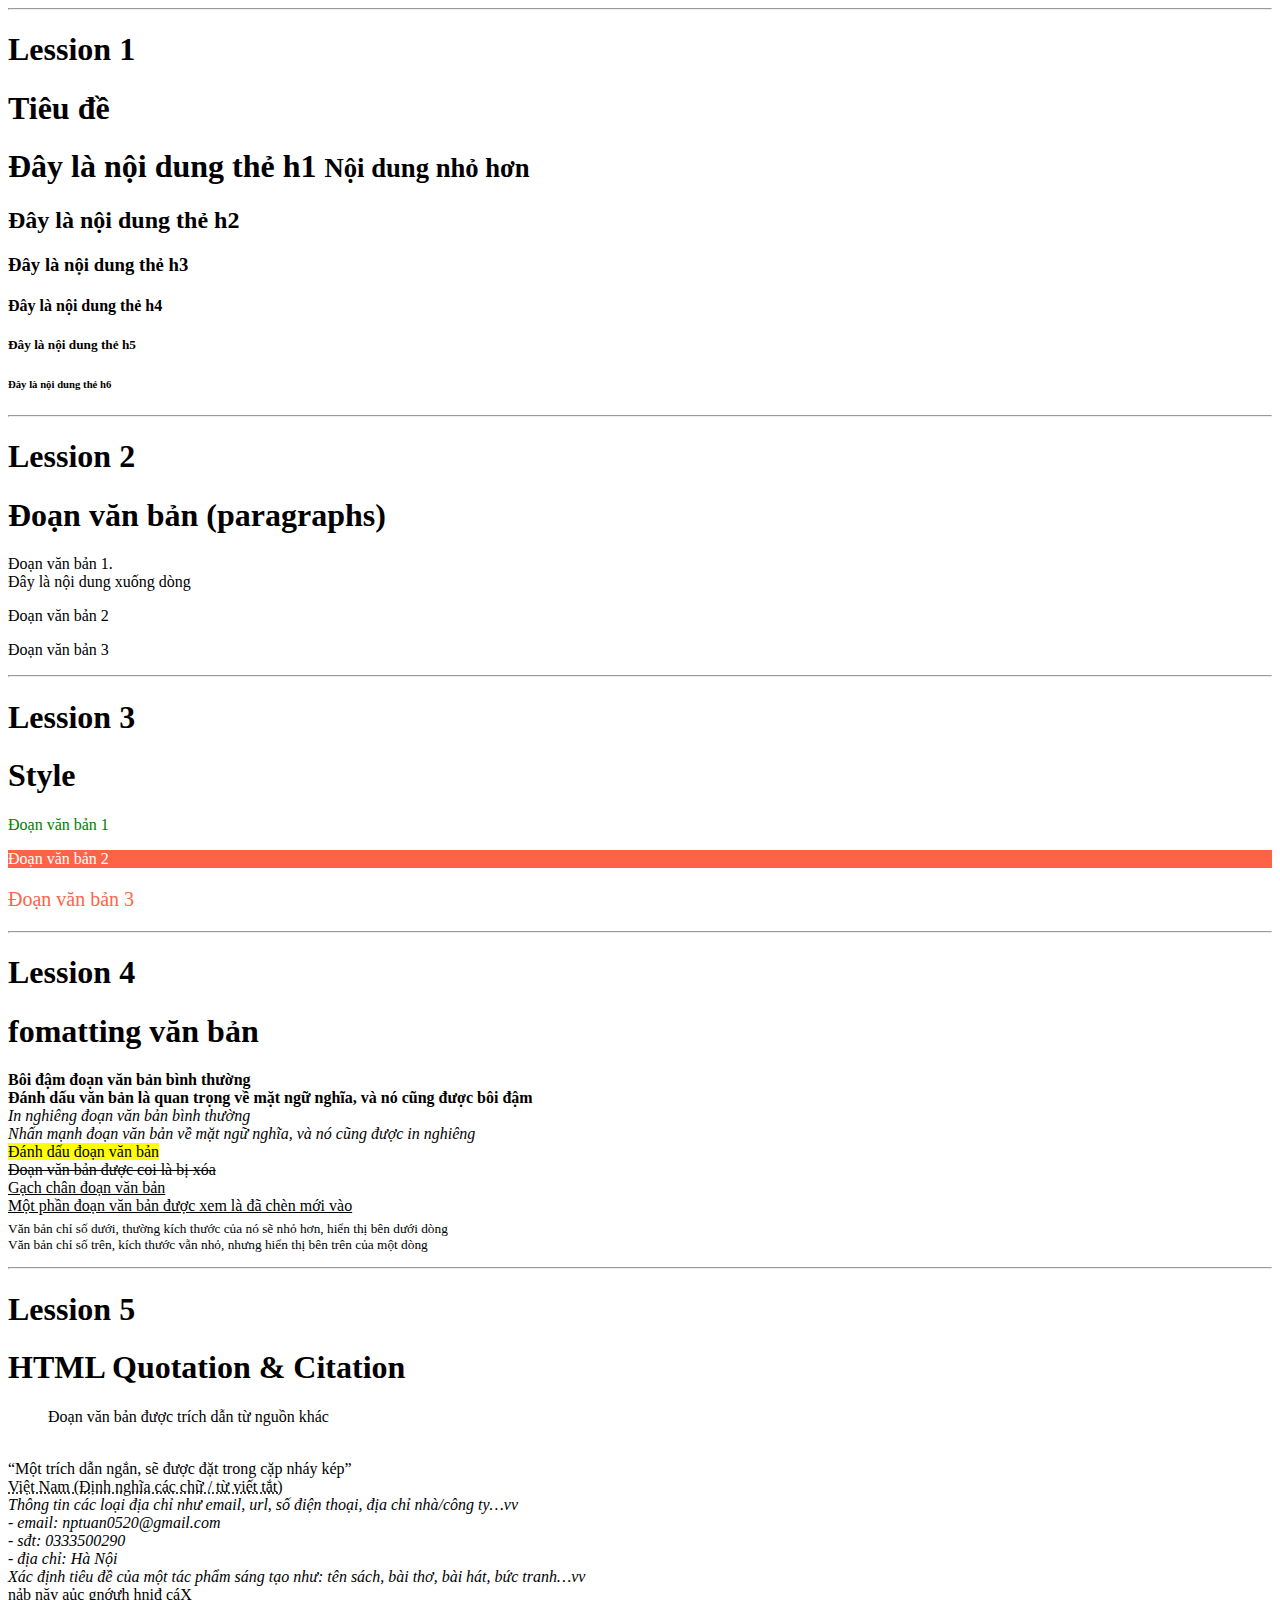
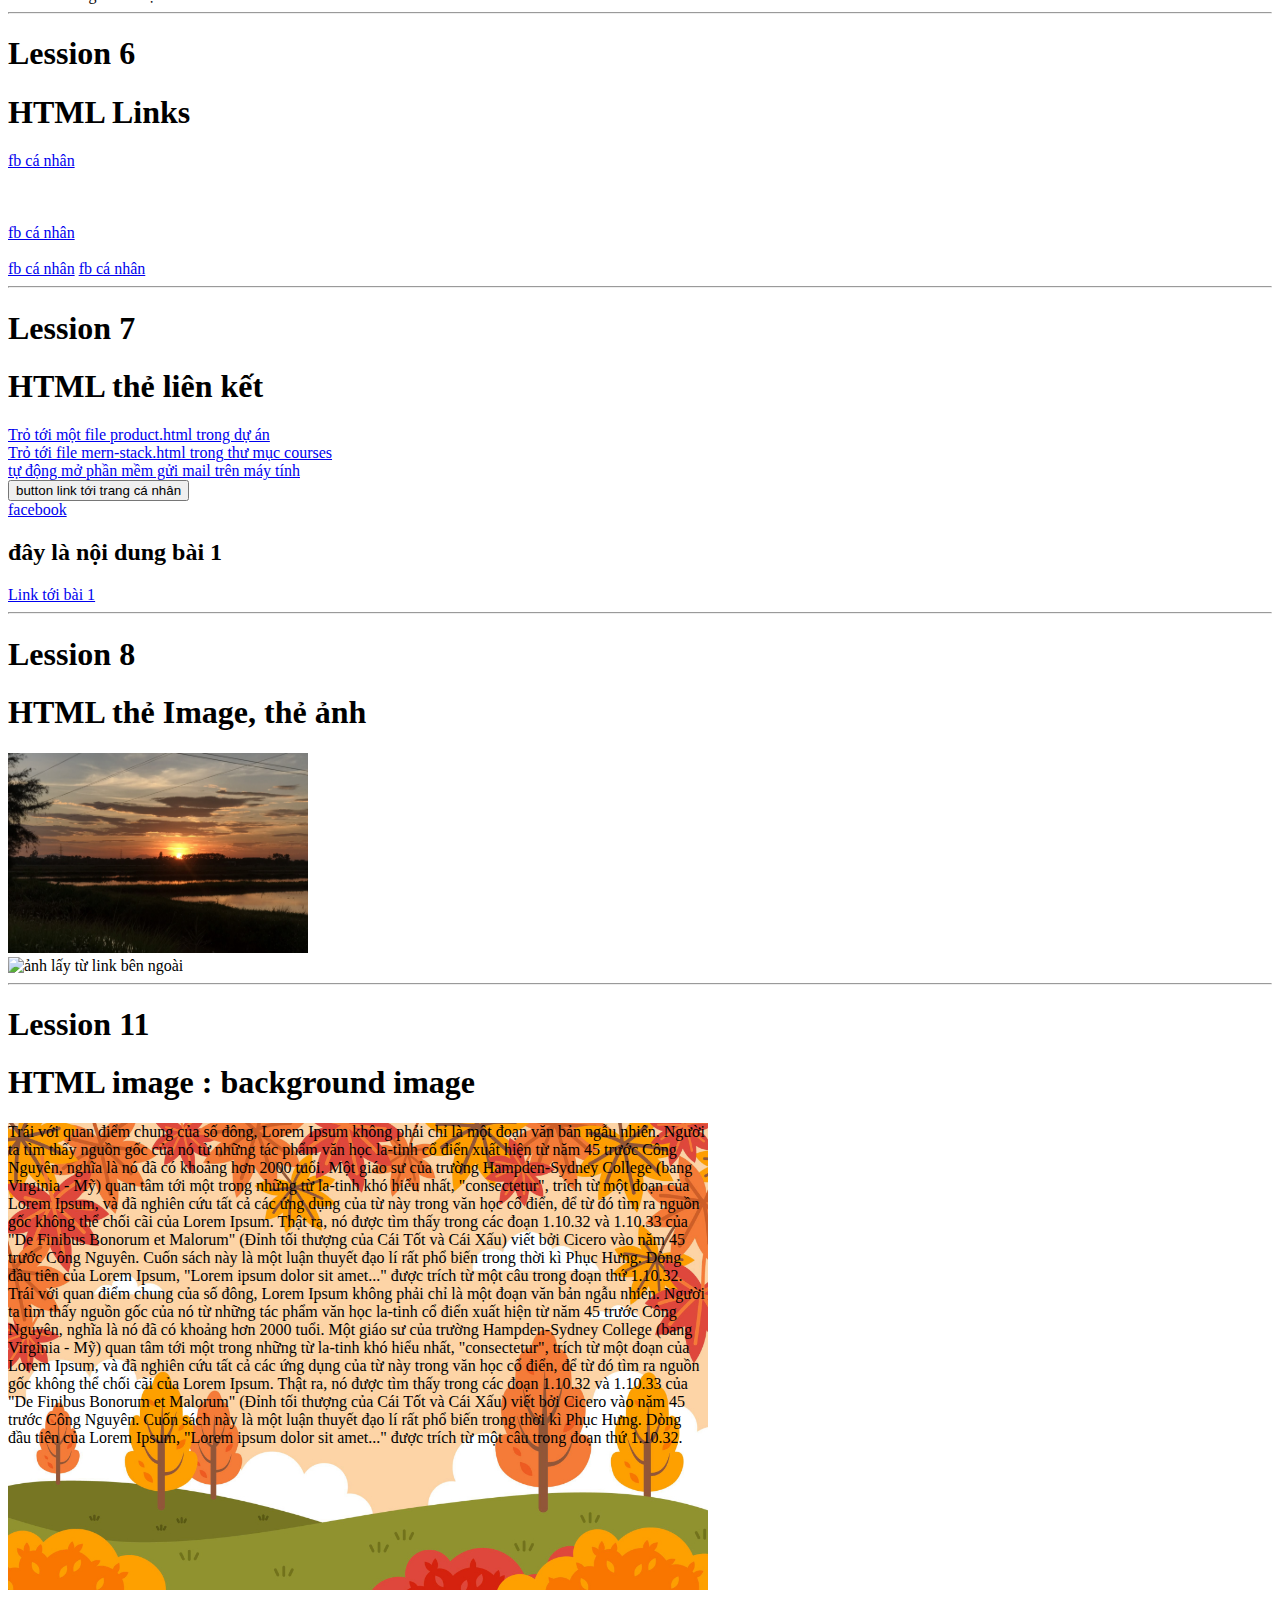
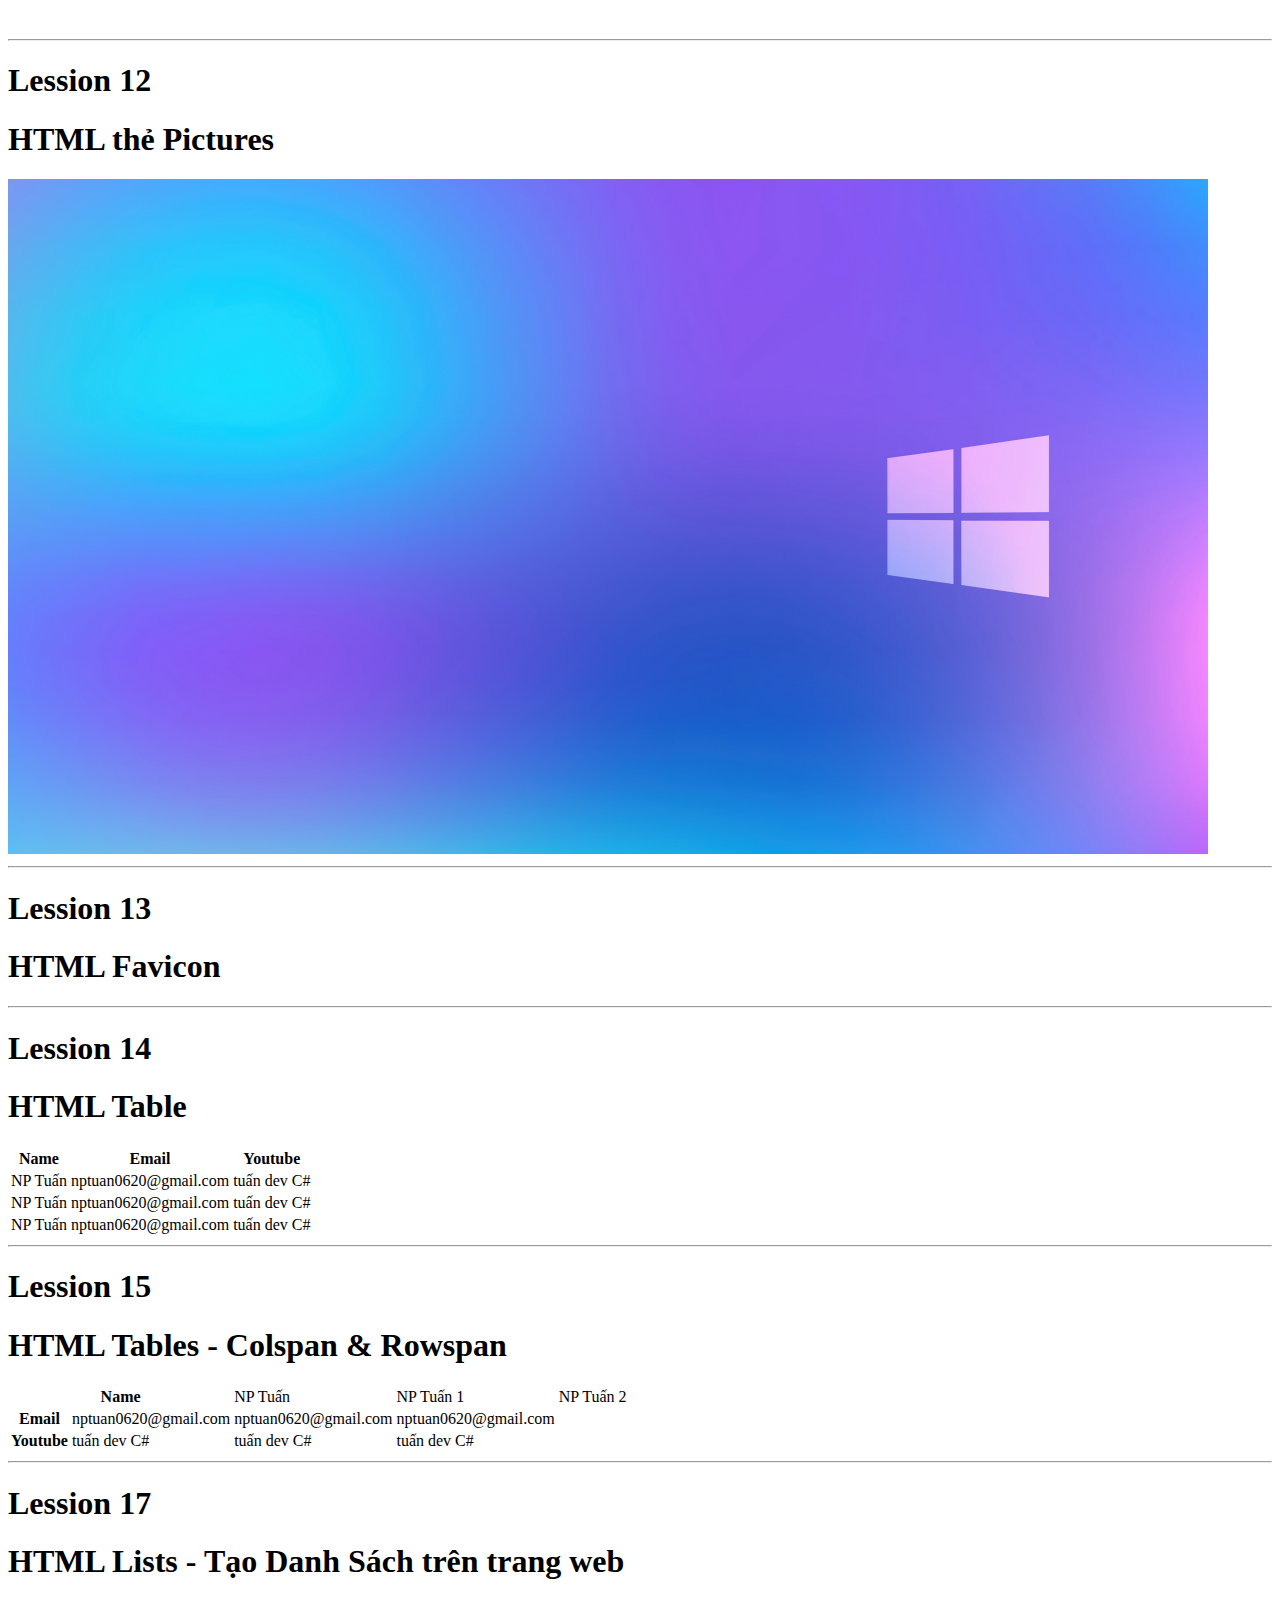
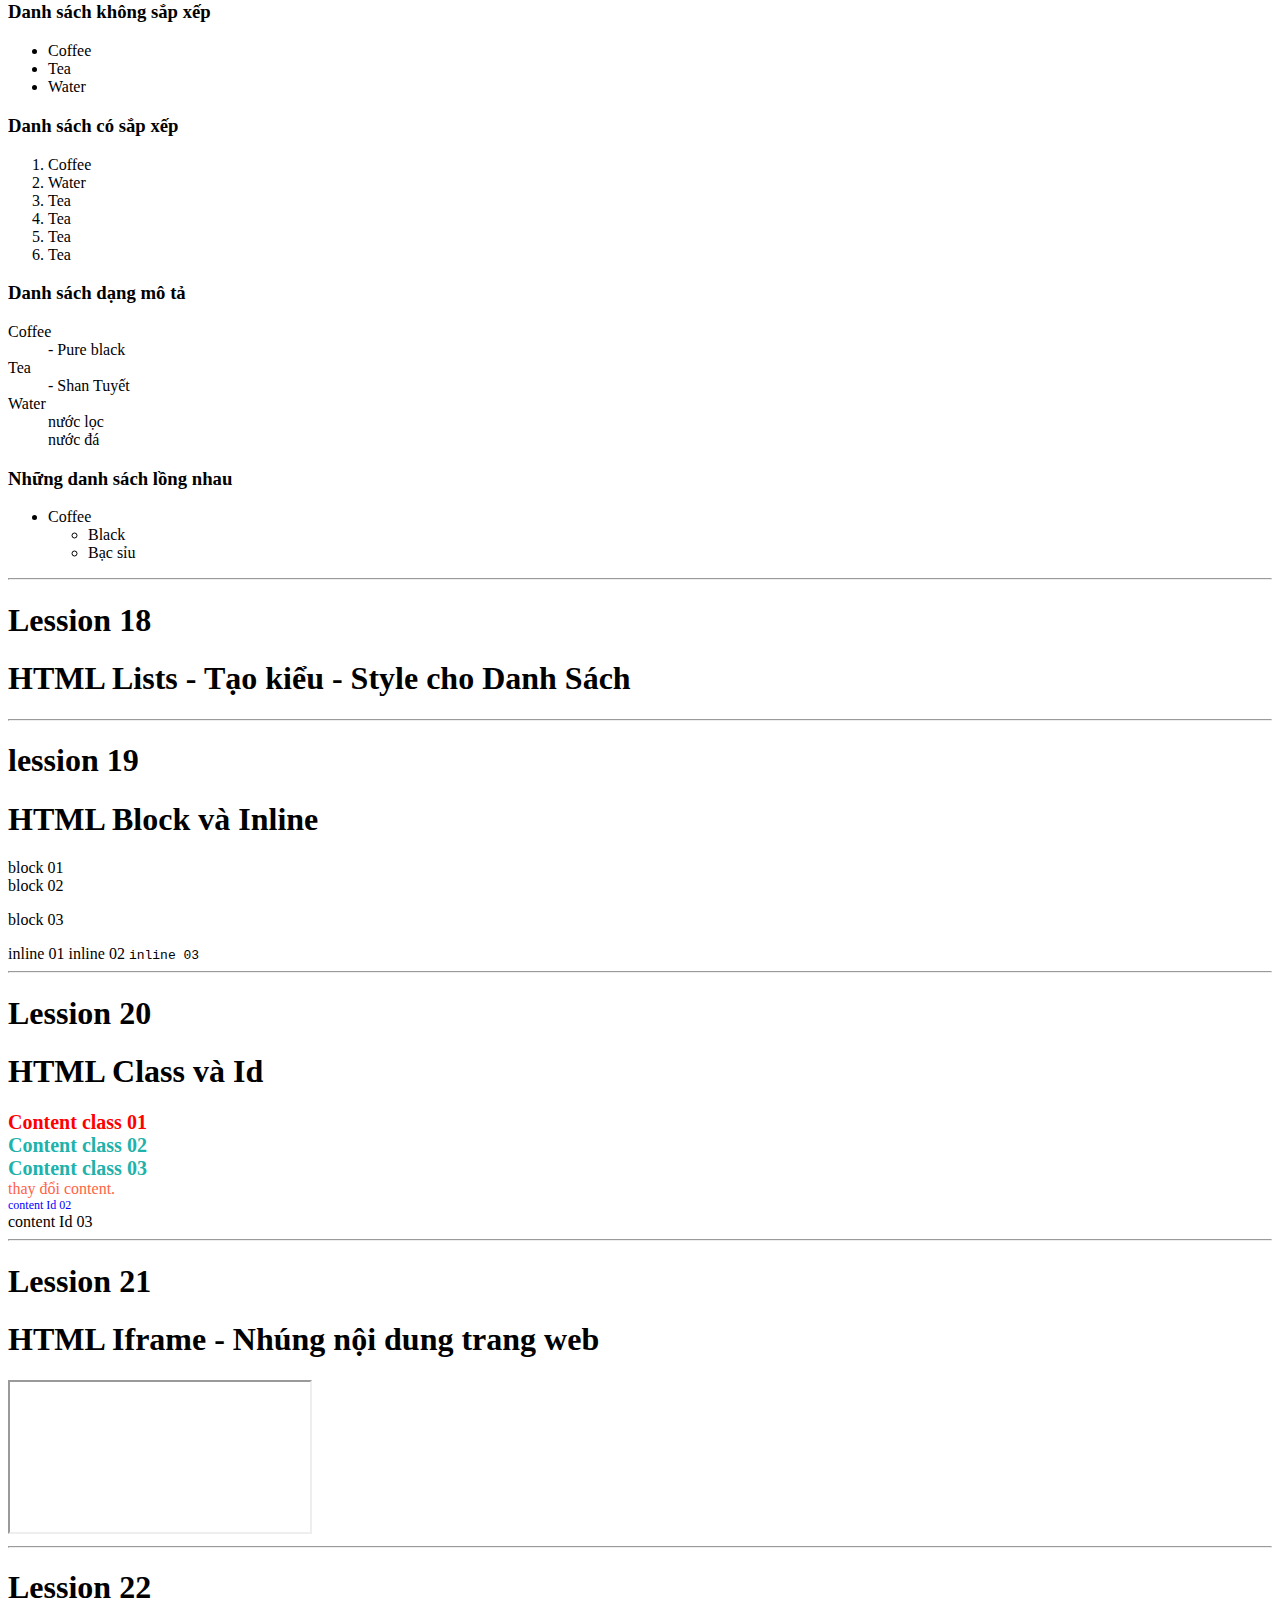
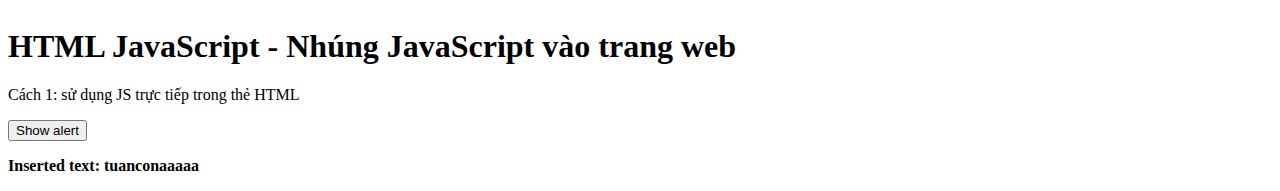
==== commit 445aa23c: "jsnew" ====
--- a/index.html
+++ b/index.html
@@ -10,7 +10,7 @@
     <title>đây là tiêu đề của 1 trang web</title>
 
     <style>
-        table {
+        /* table {
             width: 70%;
             border-collapse: collapse;
         }
@@ -18,17 +18,28 @@
             border: 1px solid white;
             text-align: left;
             padding: 15px;
-        }
+        } */
         /* hàng lẻ: odd*/
-        tr:nth-child(odd) {  
+        /* tr:nth-child(odd) {  
             background-color: yellowgreen;
             color: blue;
-        }
+        } */
         /* hàng chẵn : even*/
-        tr:nth-child(even) {
+        /* tr:nth-child(even) {
             background-color: goldenrod;
             color: white;
+        } */
+        .class-20 {
+            color: lightseagreen;
+            font-size: 20px;
+            font-weight: bold;
         }
+        #id-content01 {
+            color: #ff6348;
+        }
+        #id-content02 {
+            color: blue;
+        } 
     </style>
 </head>
 
@@ -194,7 +205,7 @@
 
     <!-- HTML Table -->
     <hr>
-    <h1>Lession 13</h1>
+    <h1>Lession 14</h1>
     <h1>HTML Table</h1>
 
     <table>
@@ -222,7 +233,140 @@
             <td>tuấn dev C#</td>
         </tr>
     </table>
-    
+
+    <!-- HTML Tables - Colspan & Rowspan -->
+    <hr>
+    <h1>Lession 15</h1>
+    <h1>HTML Tables - Colspan & Rowspan</h1>
+    <table>
+        <tr>
+            <th colspan="2">Name</th>
+            <td>NP Tuấn</td>
+            <td>NP Tuấn 1</td>
+            <td>NP Tuấn 2</td>
+        </tr>
+        <tr>
+            <th>Email</th>
+            <td>nptuan0620@gmail.com</td>
+            <td>nptuan0620@gmail.com</td>
+            <td>nptuan0620@gmail.com</td>
+        </tr>
+
+        <tr>
+            <th>Youtube</th>
+            <td>tuấn dev C#</td>
+            <td>tuấn dev C#</td>
+            <td>tuấn dev C#</td>
+        </tr>
+    </table>
+
+    <!-- HTML Lists - Tạo Danh Sách trên trang web -->
+    <hr>
+    <h1>Lession 17</h1>
+    <h1>HTML Lists - Tạo Danh Sách trên trang web</h1>
+    <h3>Danh sách không sắp xếp</h3>
+    <ul>
+        <li>Coffee</li>
+        <li>Tea</li>
+        <li>Water</li>
+    </ul>
+    <h3>Danh sách có sắp xếp</h3>
+    <ol>
+        <li>Coffee</li>
+        <li>Water</li>
+        <li>Tea</li>
+        <li>Tea</li>
+        <li>Tea</li>
+        <li>Tea</li>
+    </ol>
+    <h3>Danh sách dạng mô tả</h3>
+    <dl>
+        <dt>Coffee</dt>
+        <dd>- Pure black</dd>
+
+        <dt>Tea</dt>
+        <dd>- Shan Tuyết</dd>
+
+        <dt>Water</dt>
+        <dd>nước lọc</dd>
+        <dd>nước đá</dd>
+
+    </dl>
+
+    <h3>Những danh sách lồng nhau</h3>
+    <ul>
+        <li>Coffee
+            <ul>
+                <li>Black</li>
+                <li>Bạc sỉu</li>
+            </ul>
+        </li>
+    </ul>
+    
+    <!--HTML Lists - Tạo kiểu - Style cho Danh Sách -->
+    <hr>
+    <h1>Lession 18</h1>
+    <h1>HTML Lists - Tạo kiểu - Style cho Danh Sách</h1>
+    
+
+    <!-- HTML Block và Inline -->
+    <hr>
+    <h1>lession 19</h1>
+    <h1>HTML Block và Inline</h1>
+    <div>
+        block 01
+    </div>
+    <div>block 02</div>
+    <p>block 03</p>
+    
+    <span>inline 01</span>
+    <span>inline 02</span>
+    <code>inline 03</code>
+
+    <!-- inline không chứa block -->
+
+    <!-- HTML Class và Id -->
+    <hr>
+    <h1>Lession 20</h1>
+    <h1>HTML Class và Id</h1>
+    <div class = "class-20">Content class 01</div>
+    <div class = "class-20">Content class 02</div>
+    <div class = "class-20">Content class 03</div>
+
+    <div id = "id-content01">content Id 01</div>
+    <div id = "id-content02">content Id 02</div>
+    <div id = "id-content03">content Id 03</div>
+
+    <!-- HTML Iframe - Nhúng nội dung trang web -->
+    <hr>
+    <h1>Lession 21</h1>
+    <h1>HTML Iframe - Nhúng nội dung trang web</h1>
+    <iframe src="https://www.facebook.com/nptuan1506/" title="tcn fb"></iframe>
+
+    <!-- HTML JavaScript - Nhúng JavaScript vào trang web -->
+    <hr>
+    <h1>Lession 22</h1>
+    <h1>HTML JavaScript - Nhúng JavaScript vào trang web</h1>
+    <p>Cách 1: sử dụng JS trực tiếp trong thẻ HTML</p>
+    <button type="button" onclick="alert('tuancon1506')">Show alert</button>
+
+    <p><strong id = "lession_22_js_cach_2"></strong></p>
+    <script src="Lession22.js"></script>
 </body>
 
+    <script>
+        // DOM theo class
+        const class20 = document.getElementsByClassName("class-20")
+        
+        class20[0].style.color = "red"
+        // DOM theo ID
+        const idContent01 = document.getElementById("id-content01")
+        const idContent02 = document.getElementById("id-content02")
+        console.log(idContent01, idContent02)
+
+        idContent01.innerHTML = "thay đổi content."
+        idContent02.style.fontSize = '12px'
+
+        
+    </script>
 </html>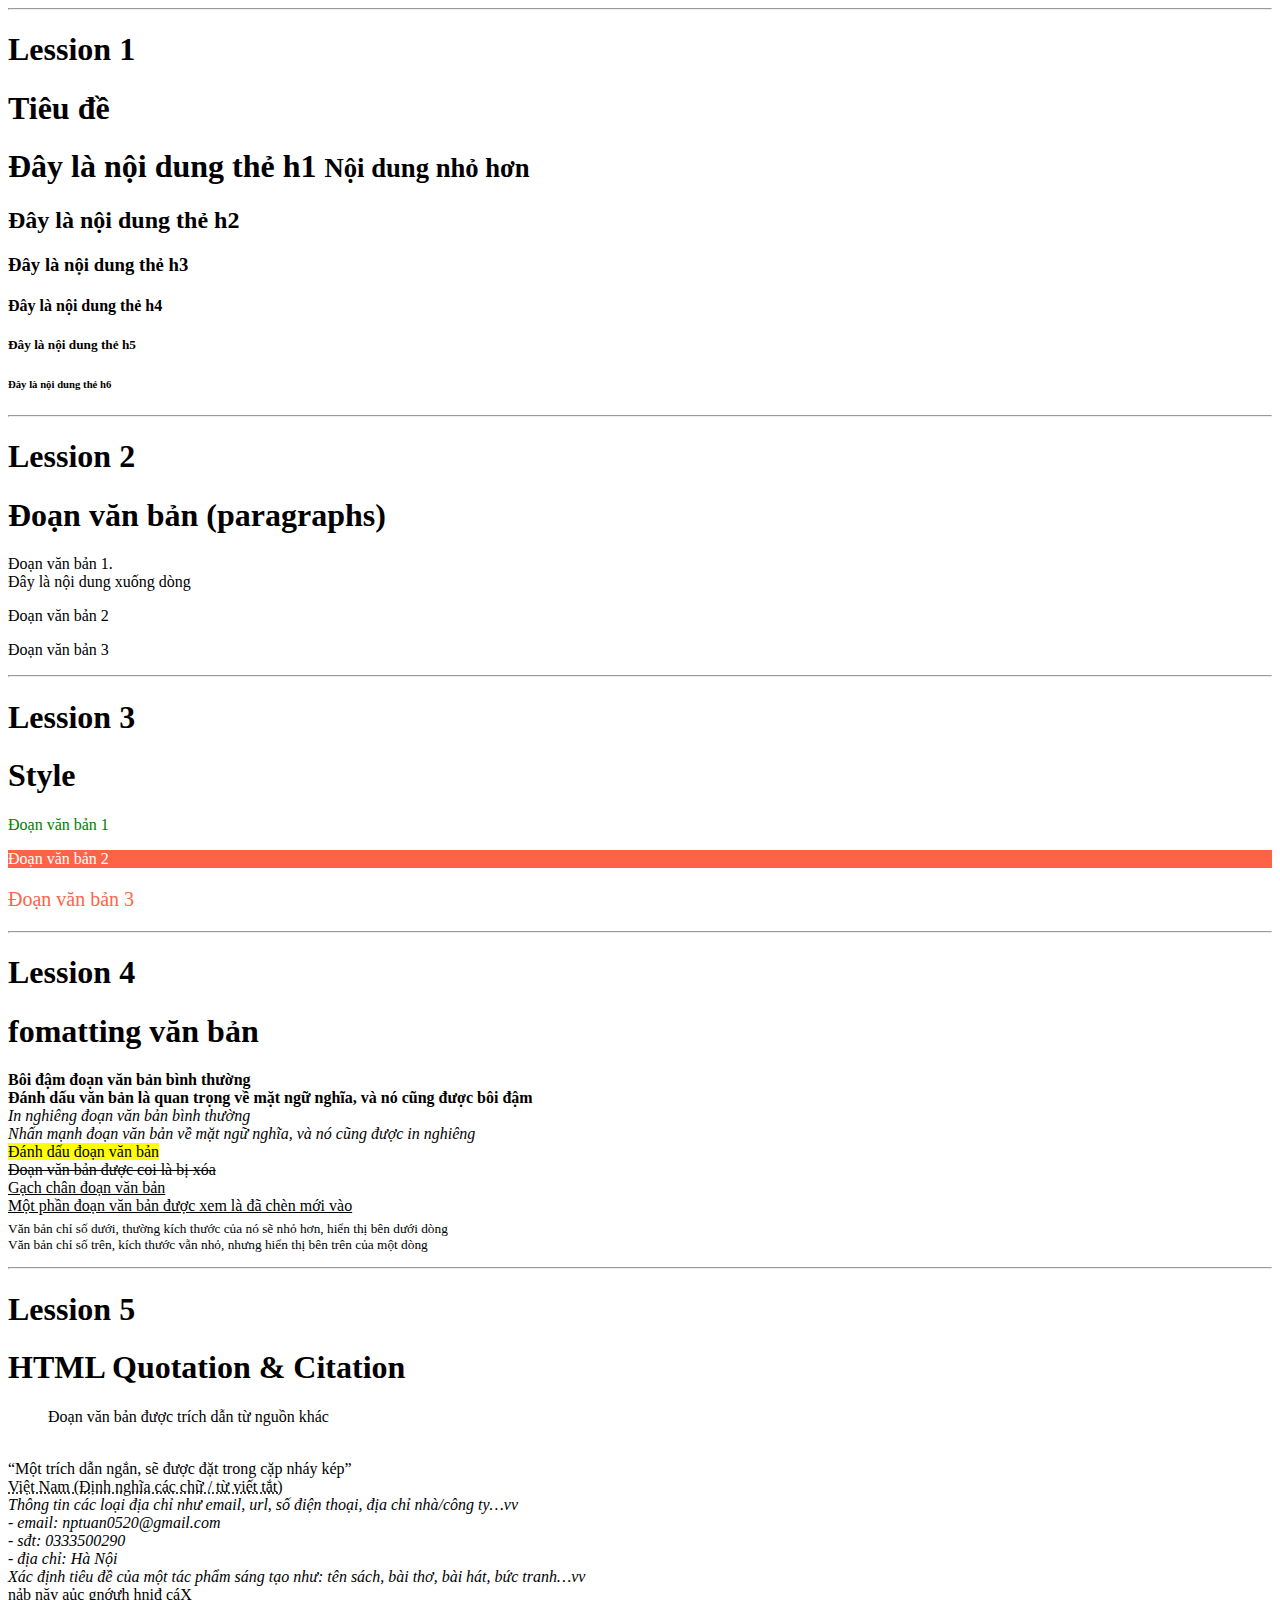
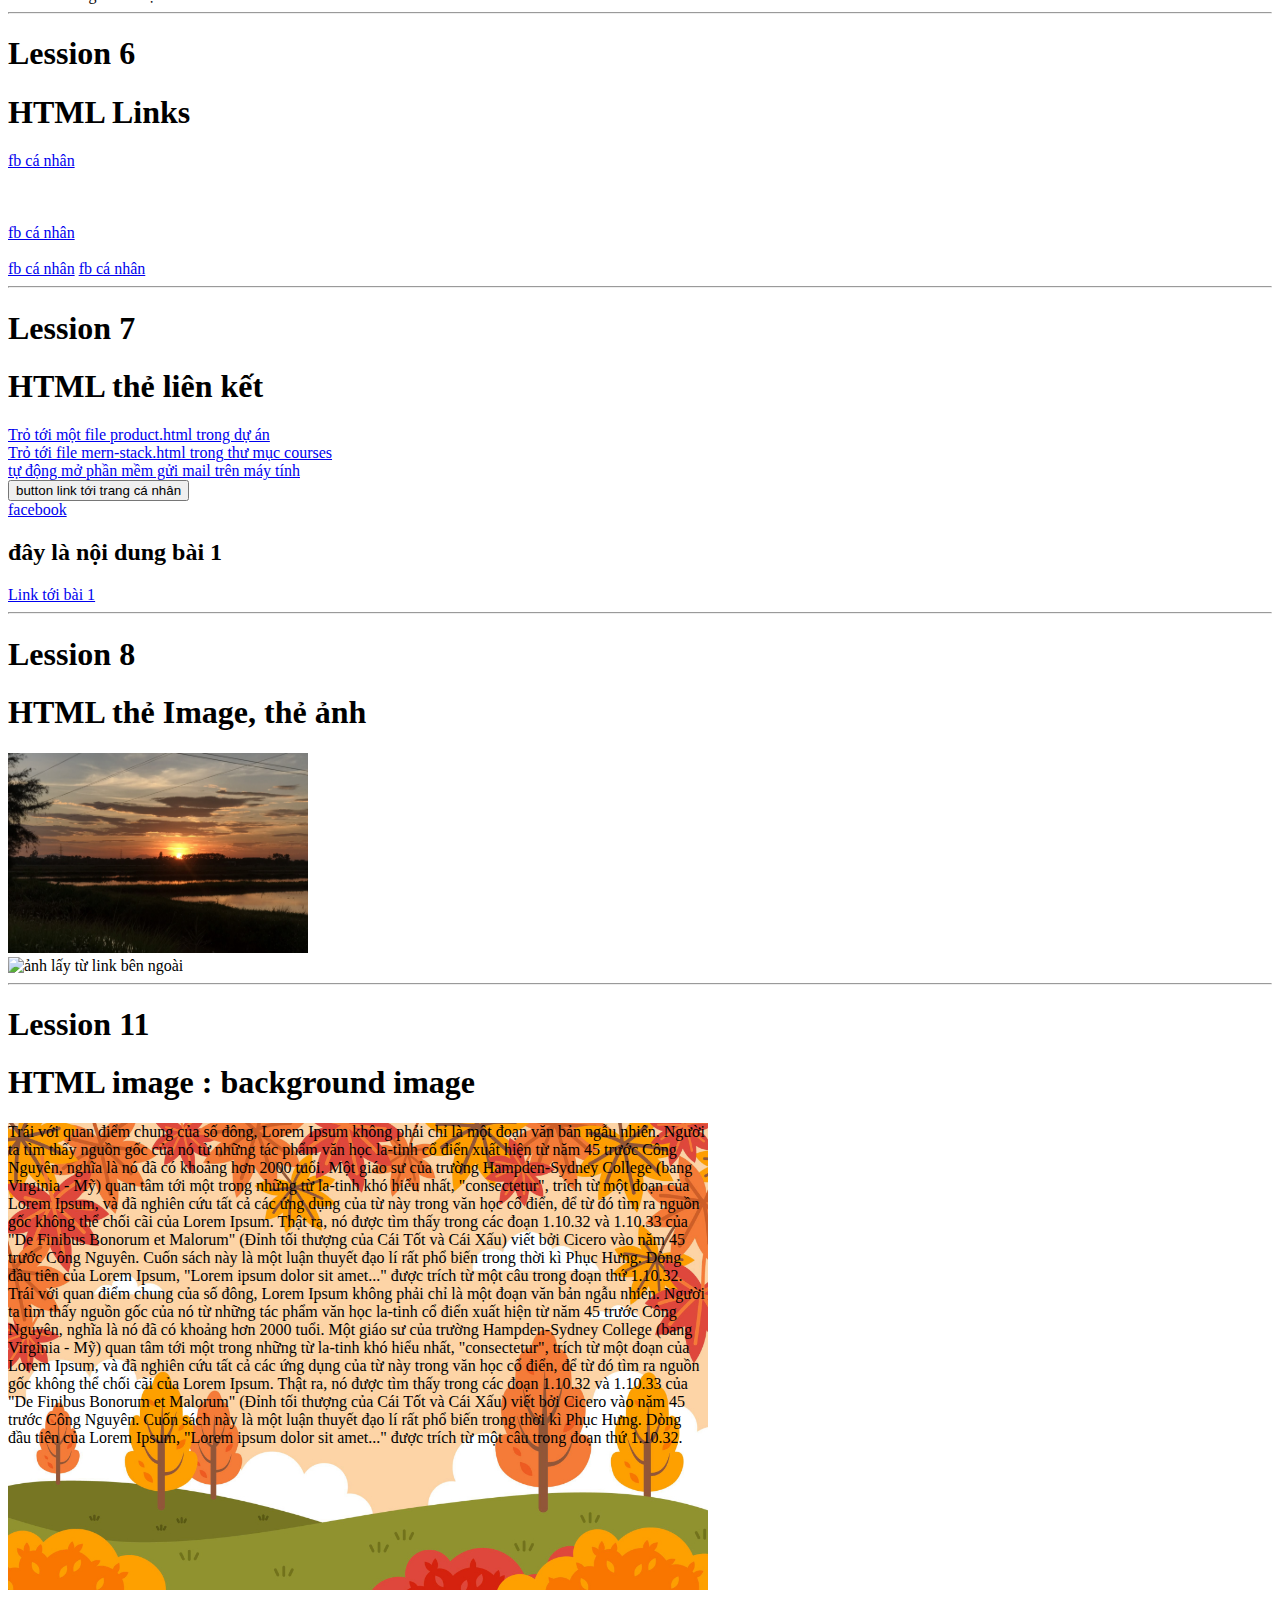
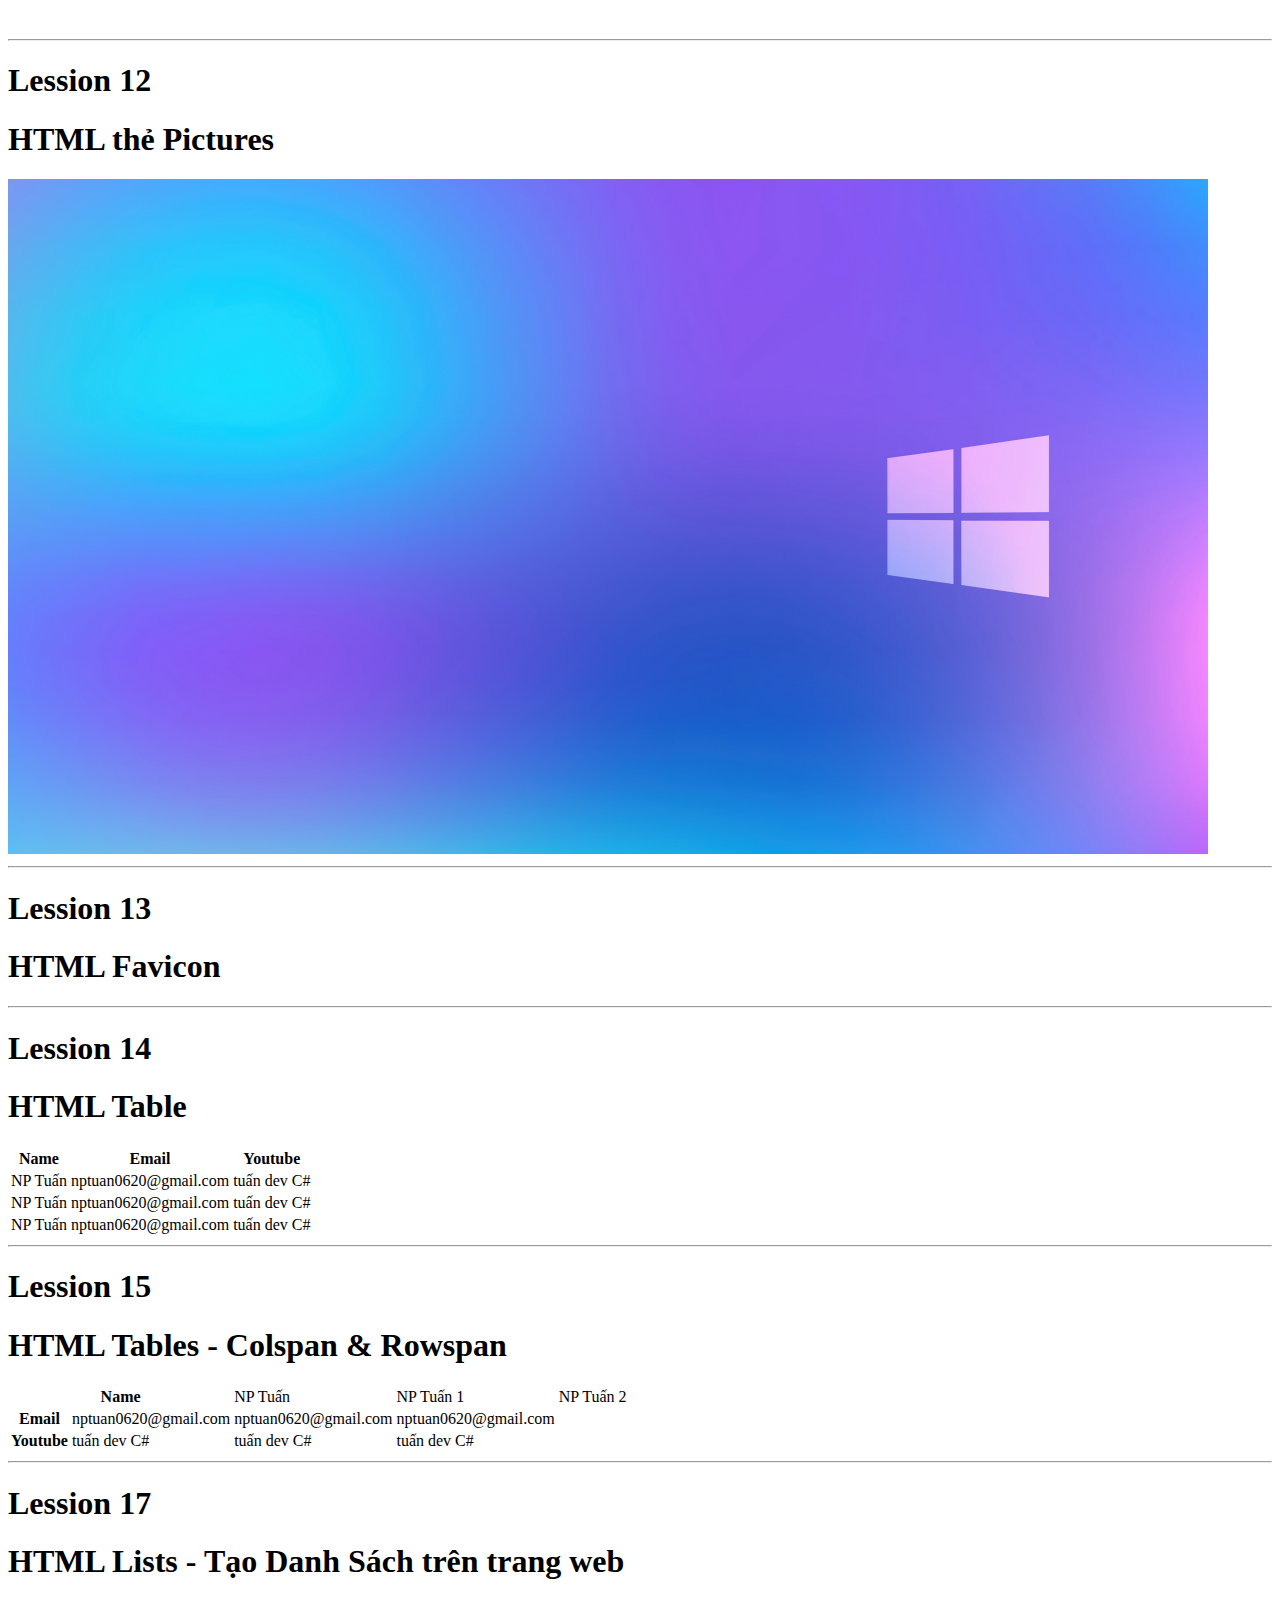
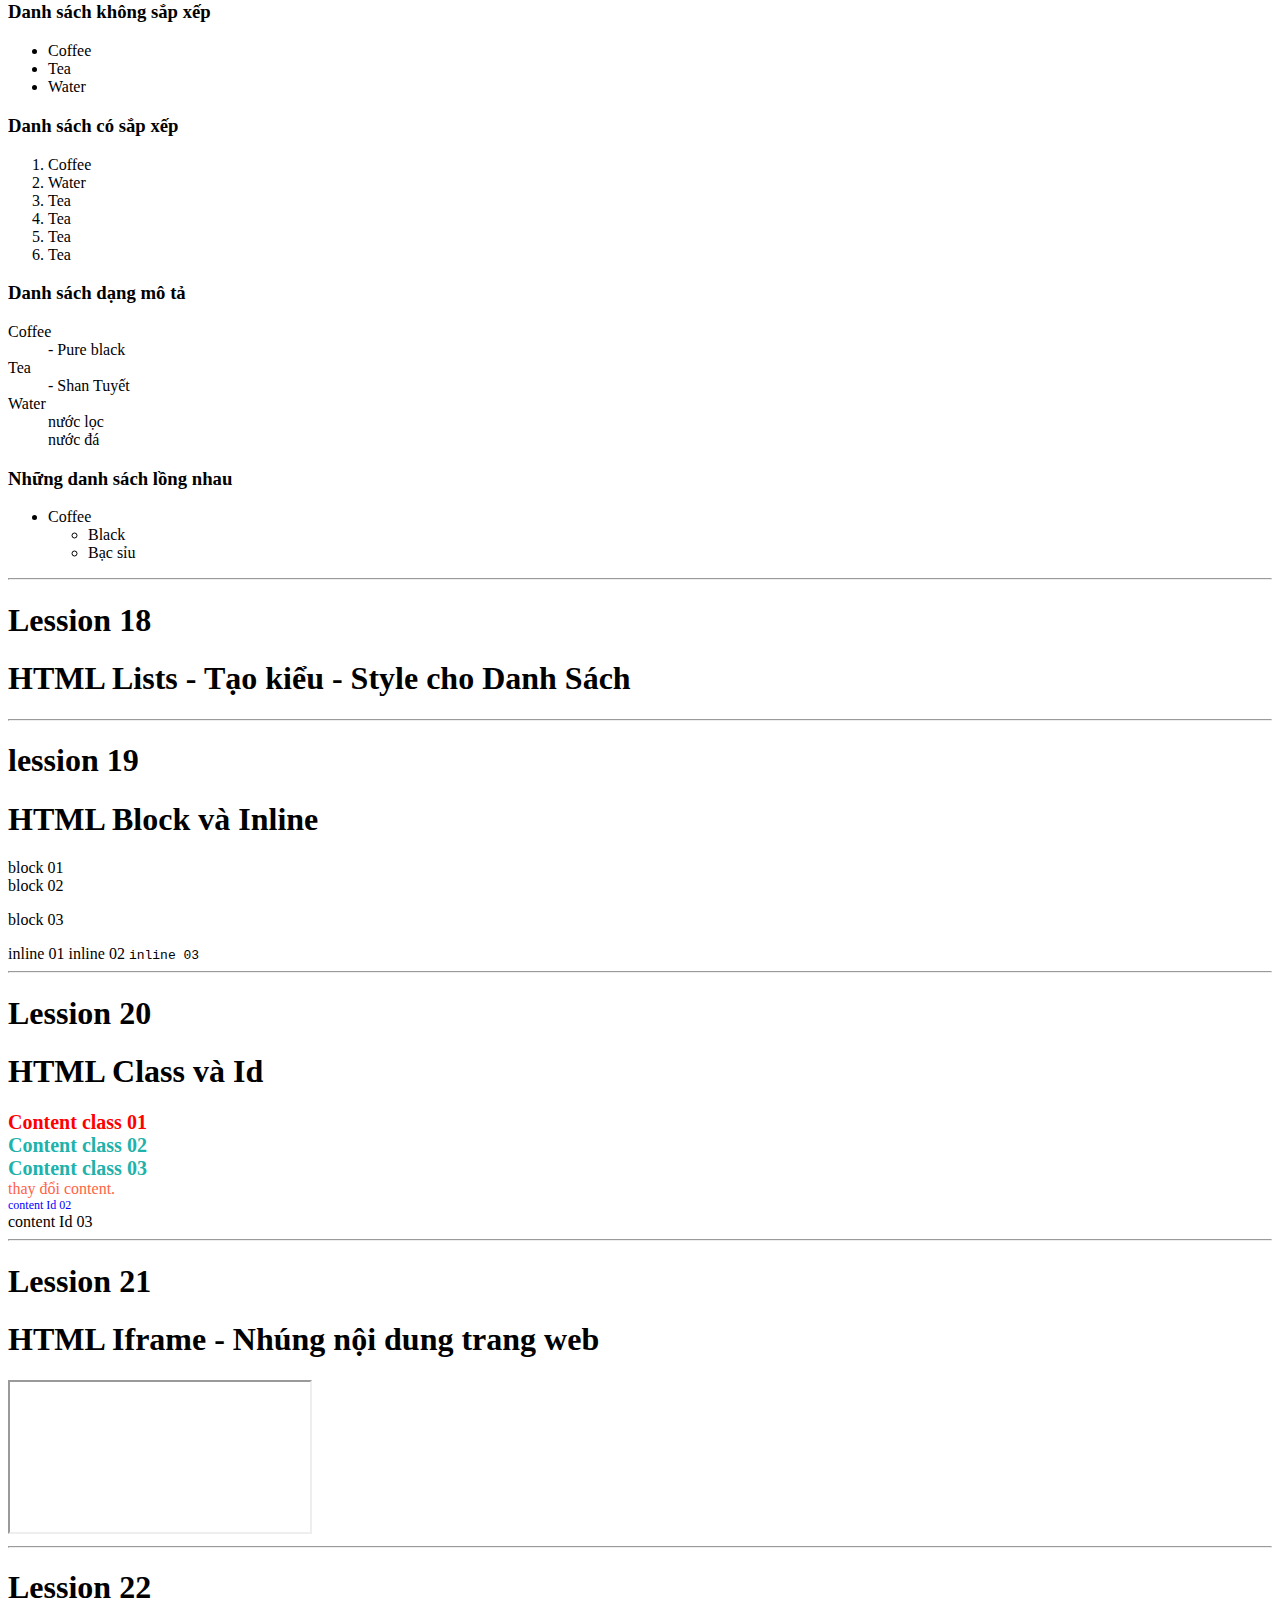
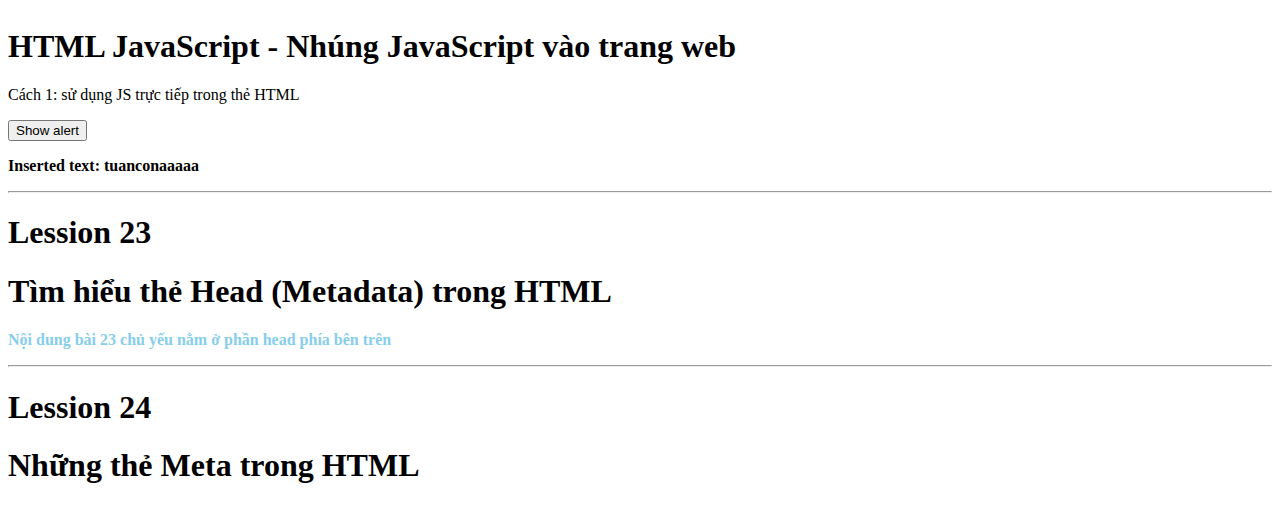
==== commit 13d36b8a: "new1" ====
--- a/index.html
+++ b/index.html
@@ -41,6 +41,7 @@
             color: blue;
         } 
     </style>
+    <link rel="stylesheet" href="lession23.css">
 </head>
 
 <body>
@@ -352,6 +353,18 @@
 
     <p><strong id = "lession_22_js_cach_2"></strong></p>
     <script src="Lession22.js"></script>
+
+    <!-- Tìm hiểu thẻ Head (Metadata) trong HTML -->
+    <hr>
+    <h1>Lession 23</h1>
+    <h1>Tìm hiểu thẻ Head (Metadata) trong HTML</h1>
+    <p class="lession_23">Nội dung bài 23 chủ yếu nằm ở phần head phía bên trên</p>
+
+    <!-- Những thẻ Meta trong HTML -->
+    <hr>
+    <h1>Lession 24</h1>
+    <h1>Những thẻ Meta trong HTML</h1>
+    
 </body>
 
     <script>
--- a/lession23.css
+++ b/lession23.css
@@ -0,0 +1,5 @@
+.lession_23 {
+    font-weight: bold;
+    color: skyblue;
+    
+}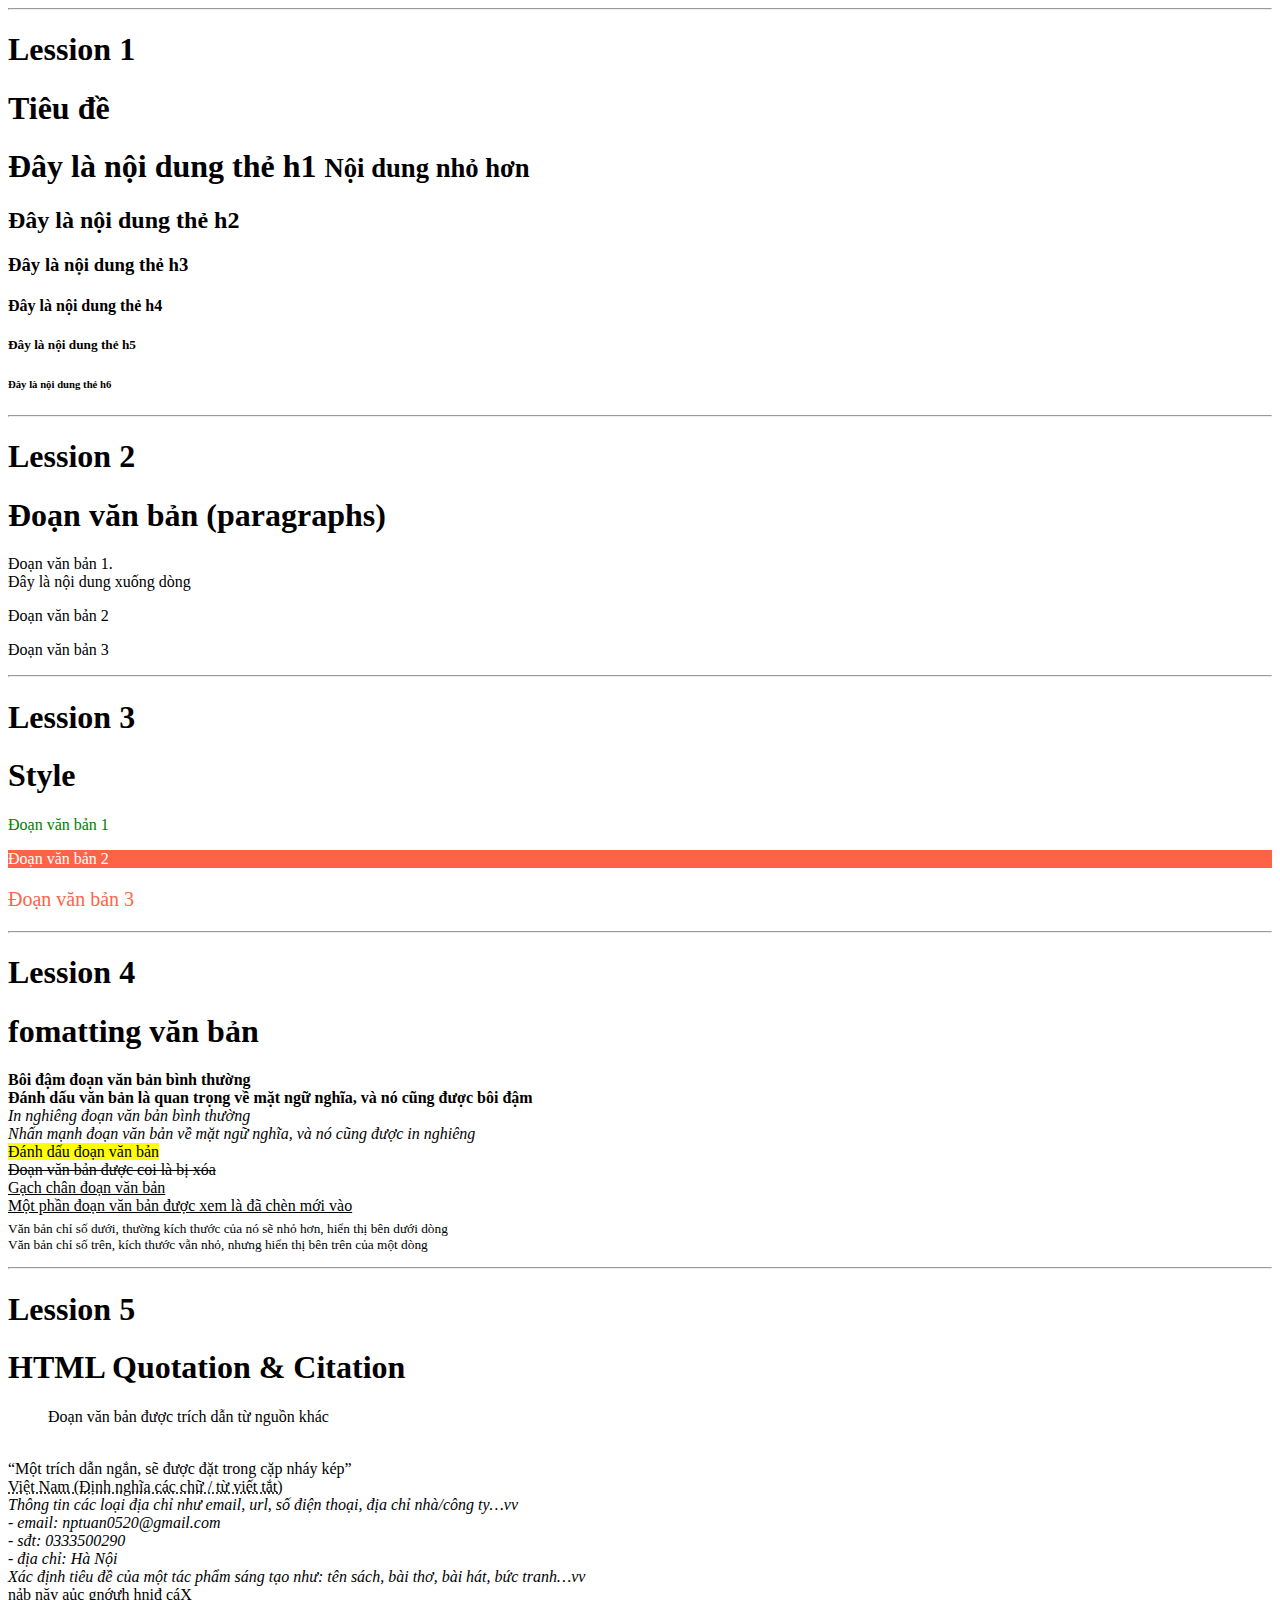
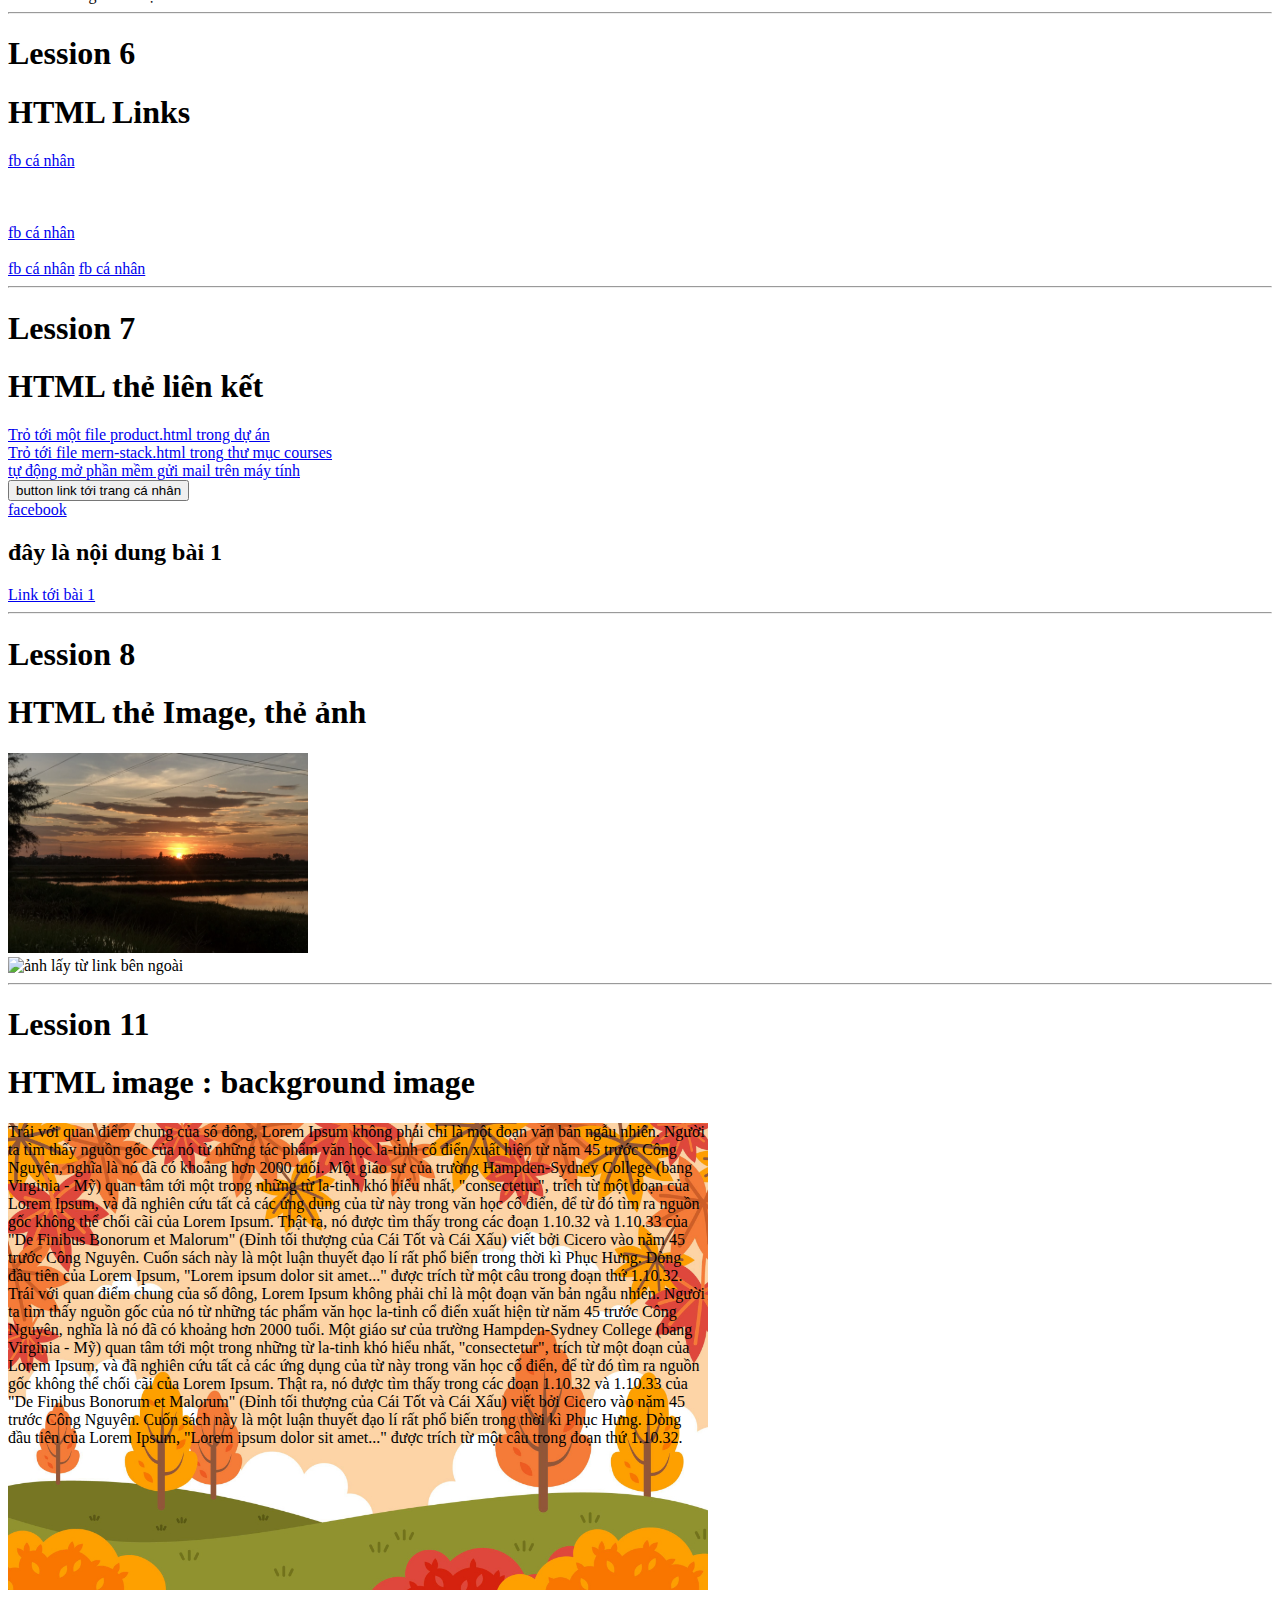
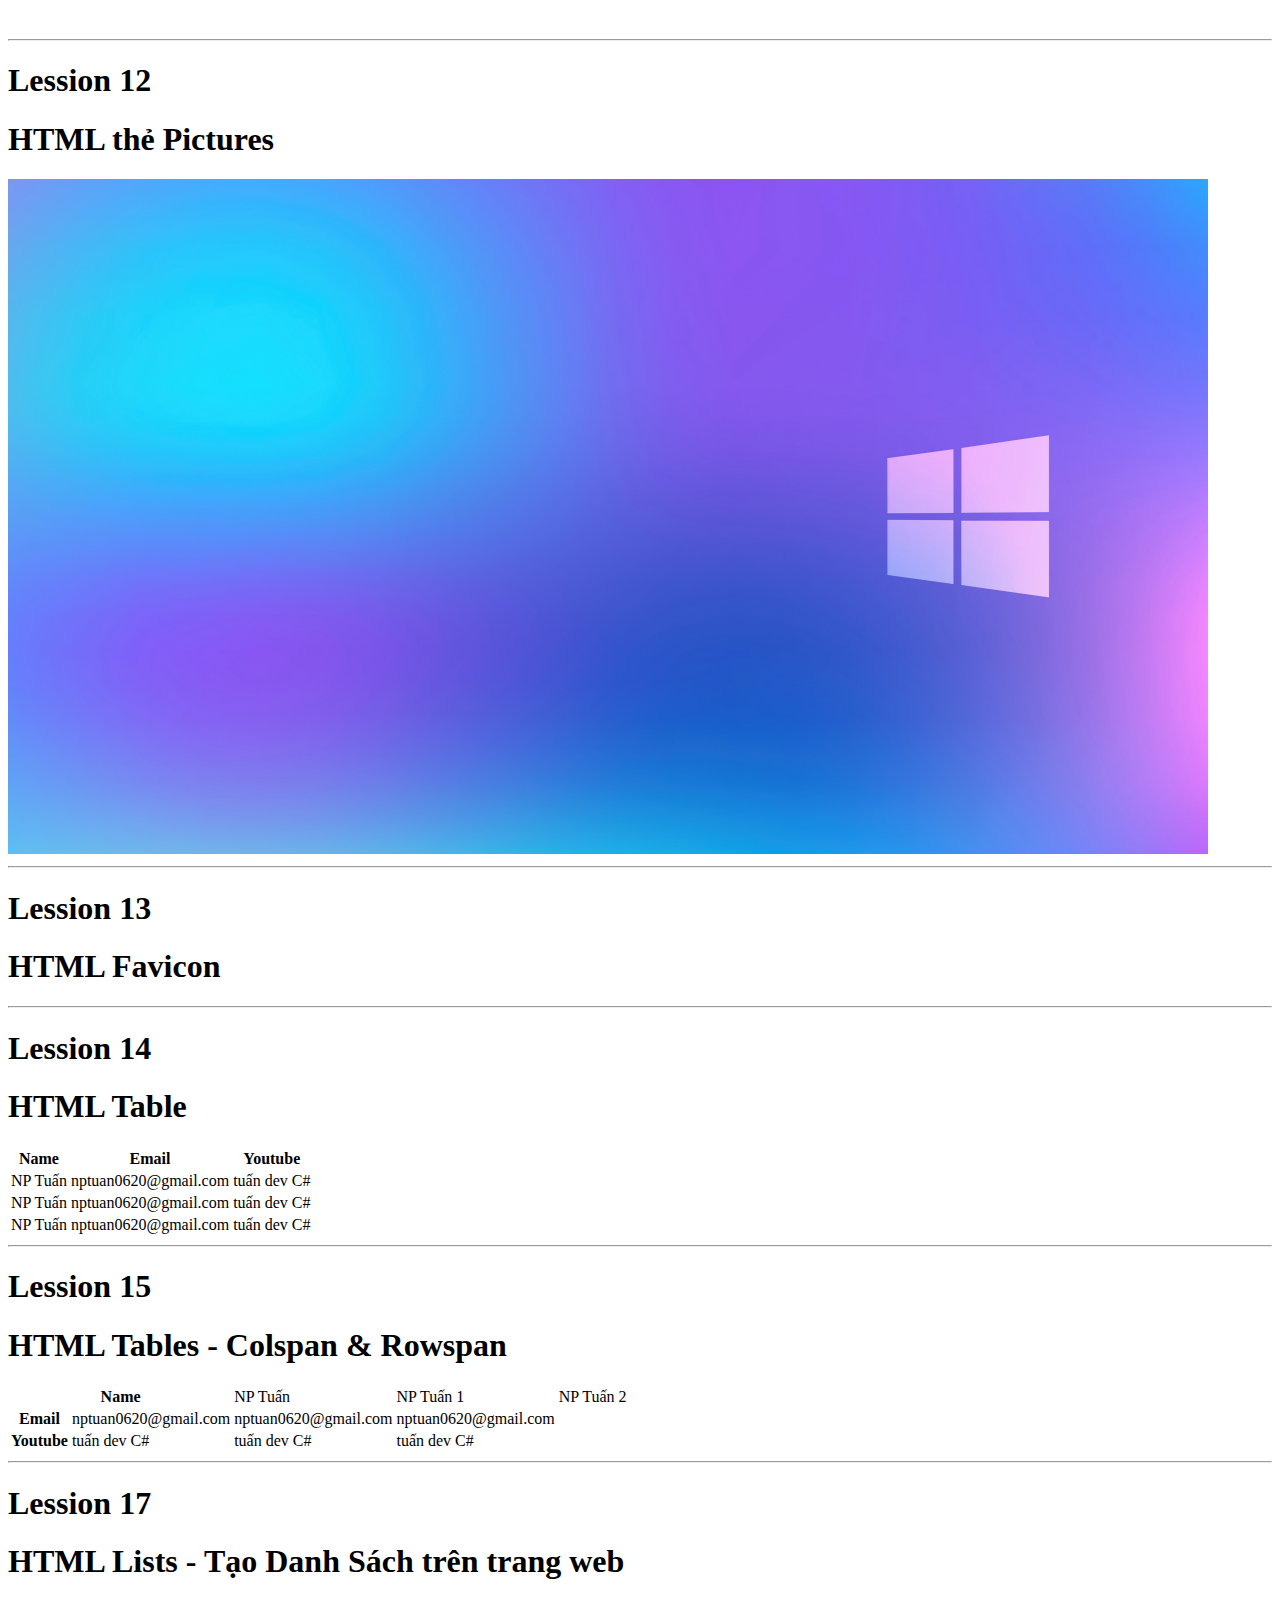
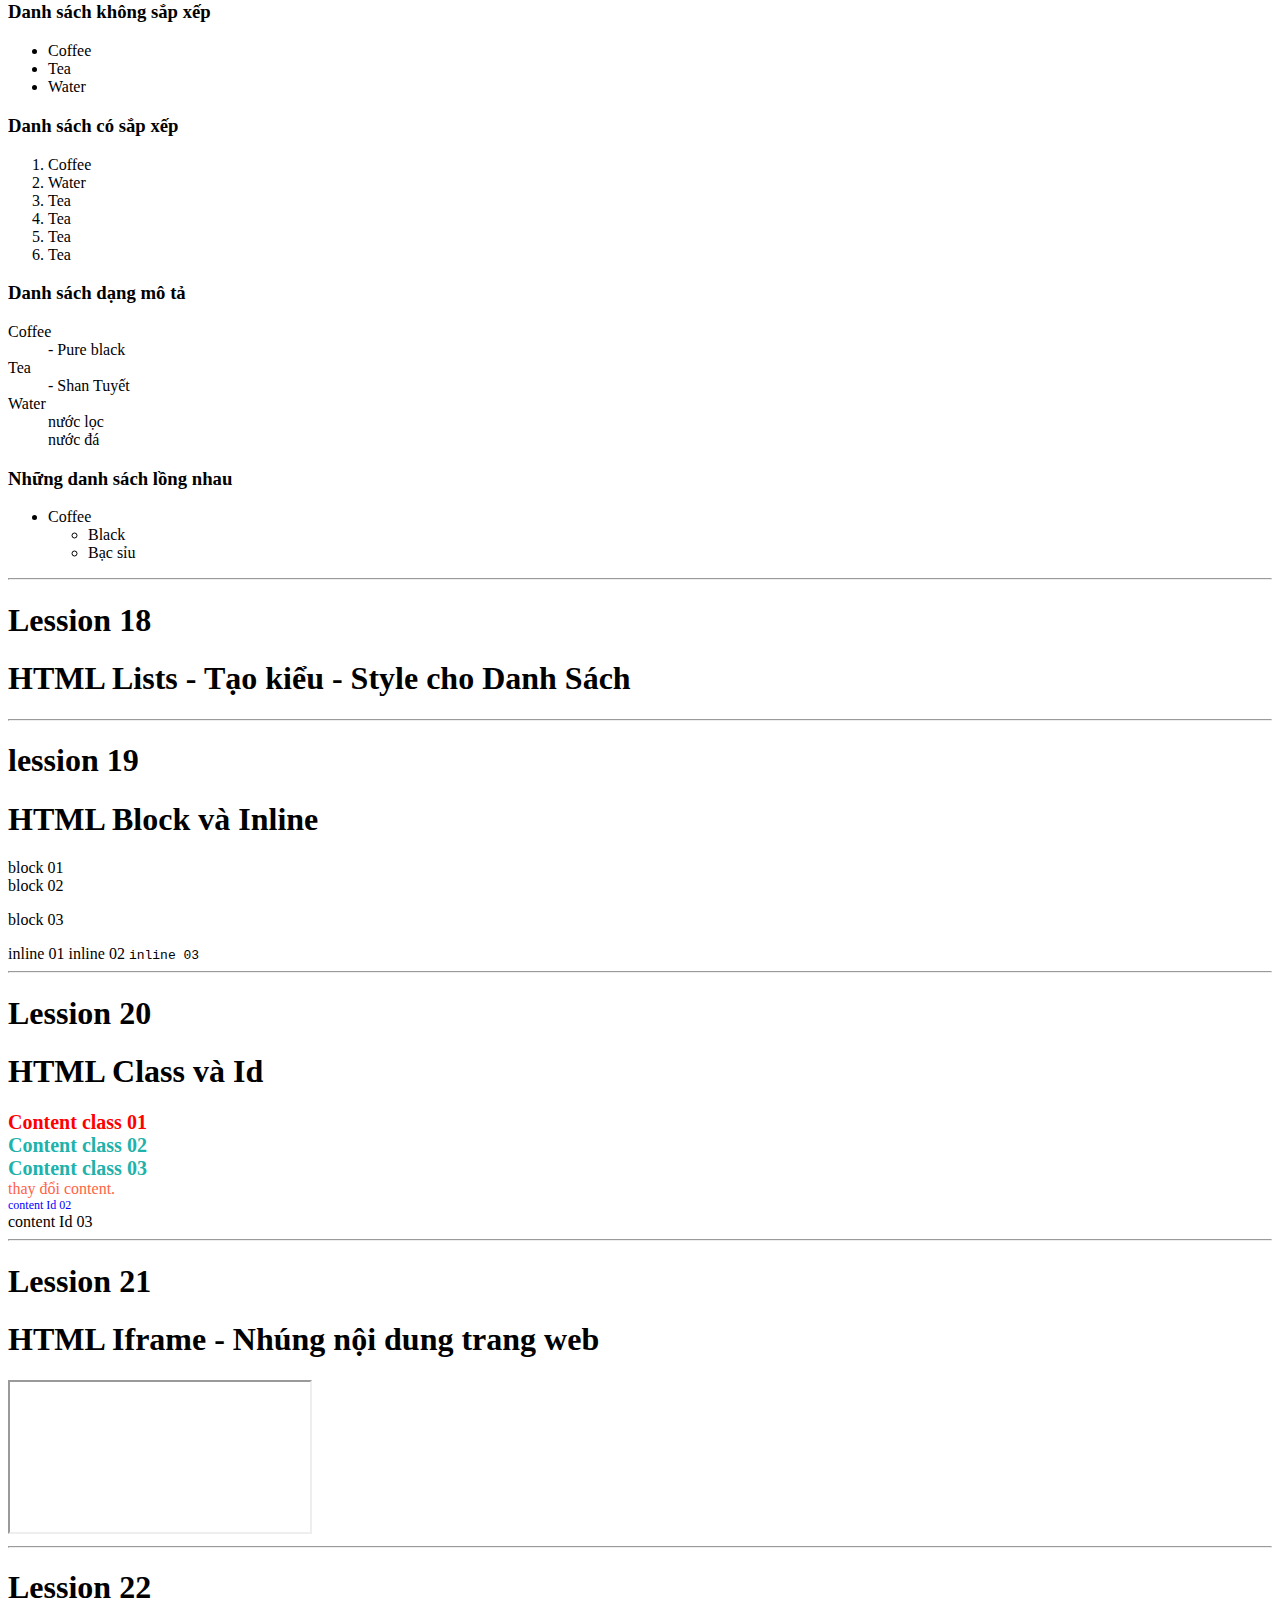
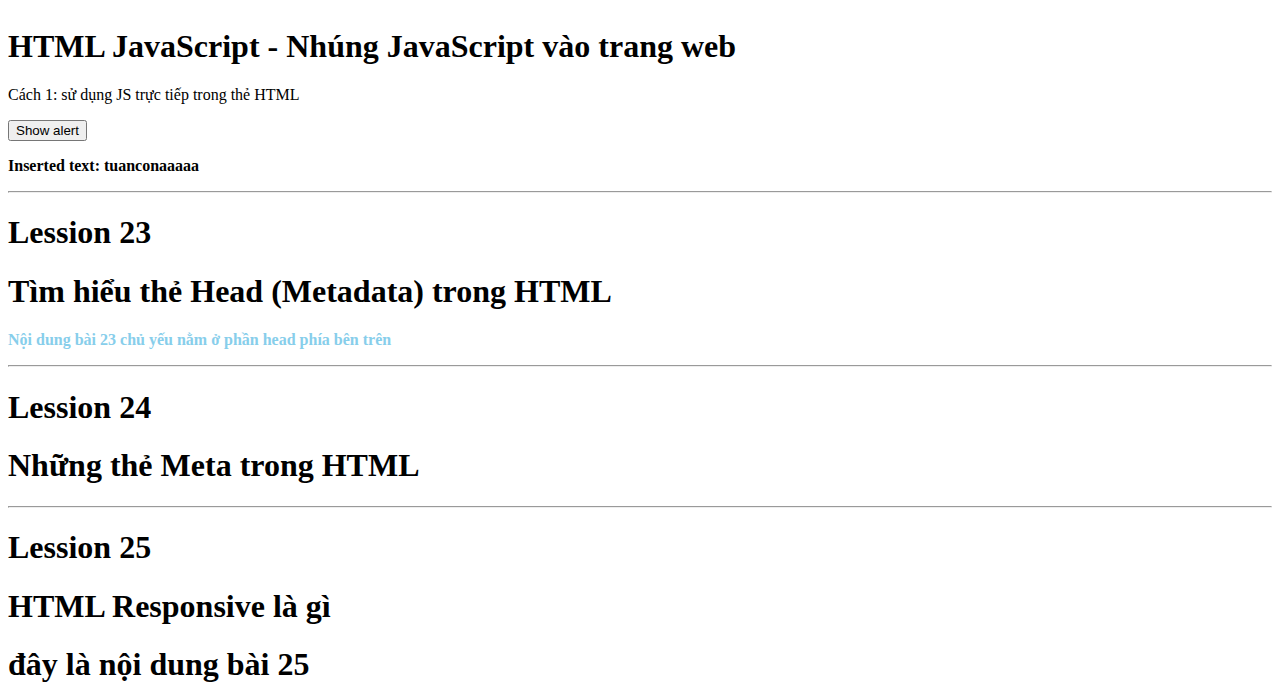
==== commit 9eabd9d1: "sangt5" ====
--- a/index.html
+++ b/index.html
@@ -10,6 +10,7 @@
     <title>đây là tiêu đề của 1 trang web</title>
 
     <style>
+
         /* table {
             width: 70%;
             border-collapse: collapse;
@@ -40,6 +41,19 @@
         #id-content02 {
             color: blue;
         } 
+
+        .lession_25 {
+            font-size: 2em;
+            font-weight: bold;
+        }
+
+        @media screen and (max-width: 700px) {
+            .lession_25 {
+            font-size: 1em;
+            font-weight: normal;
+            color: red;
+            }
+        }
     </style>
     <link rel="stylesheet" href="lession23.css">
 </head>
@@ -365,6 +379,14 @@
     <h1>Lession 24</h1>
     <h1>Những thẻ Meta trong HTML</h1>
     
+    <!-- HTML Responsive là gì -->
+    <hr>
+    <h1>Lession 25</h1>
+    <h1>HTML Responsive là gì</h1>
+    <div class="lession_25">
+        đây là nội dung bài 25
+    </div>
+
 </body>
 
     <script>
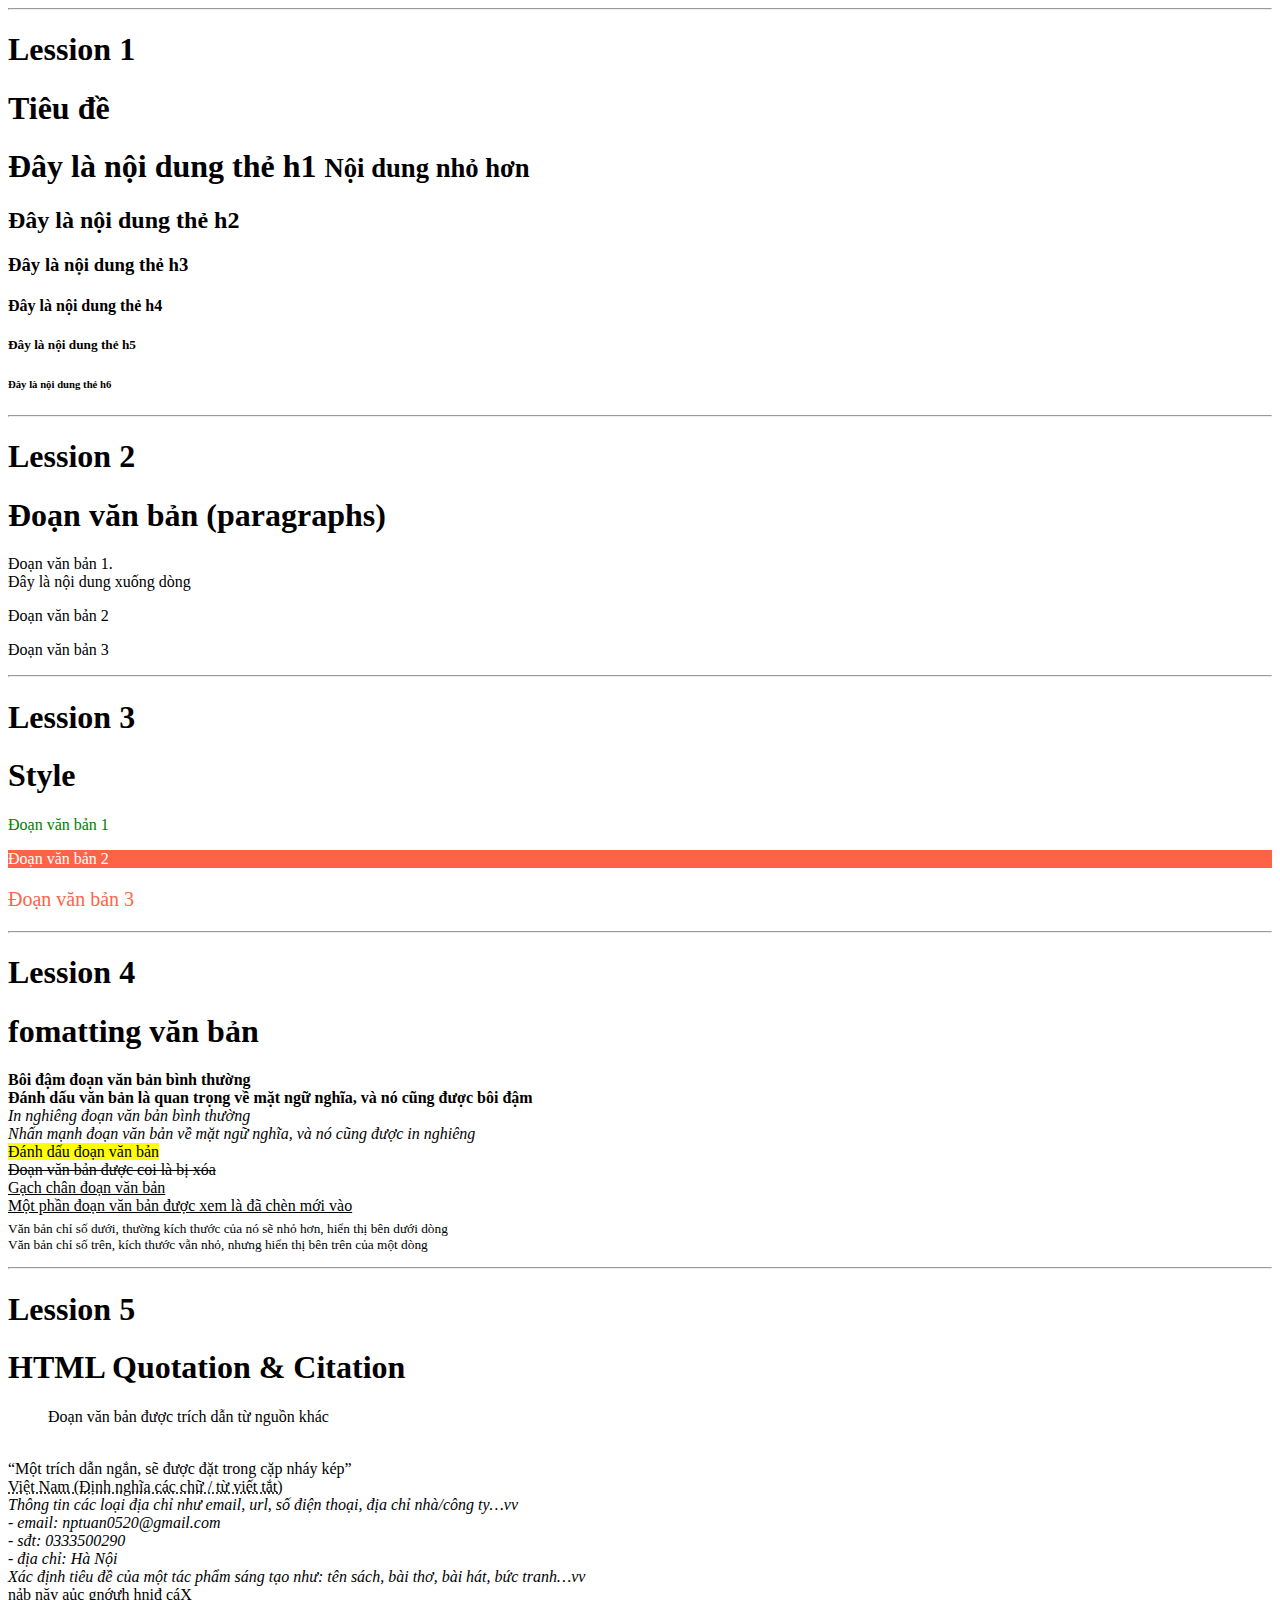
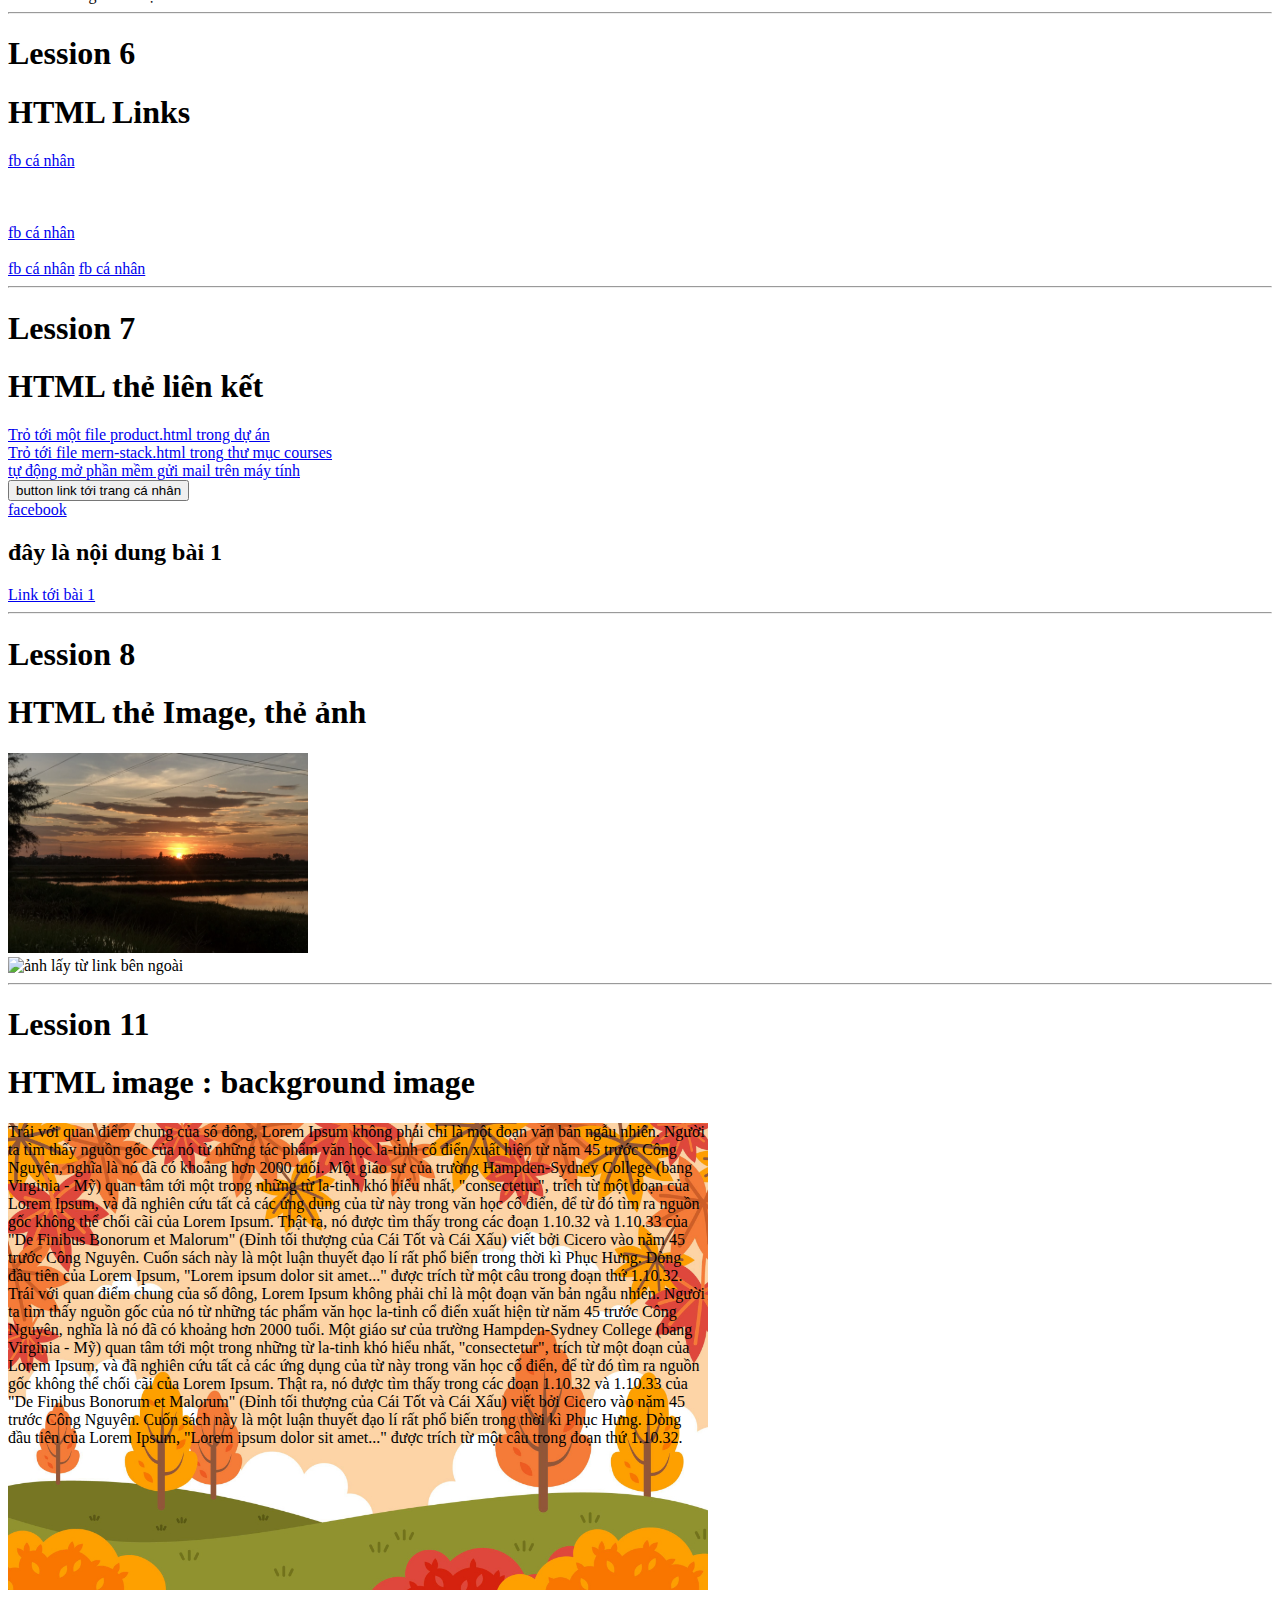
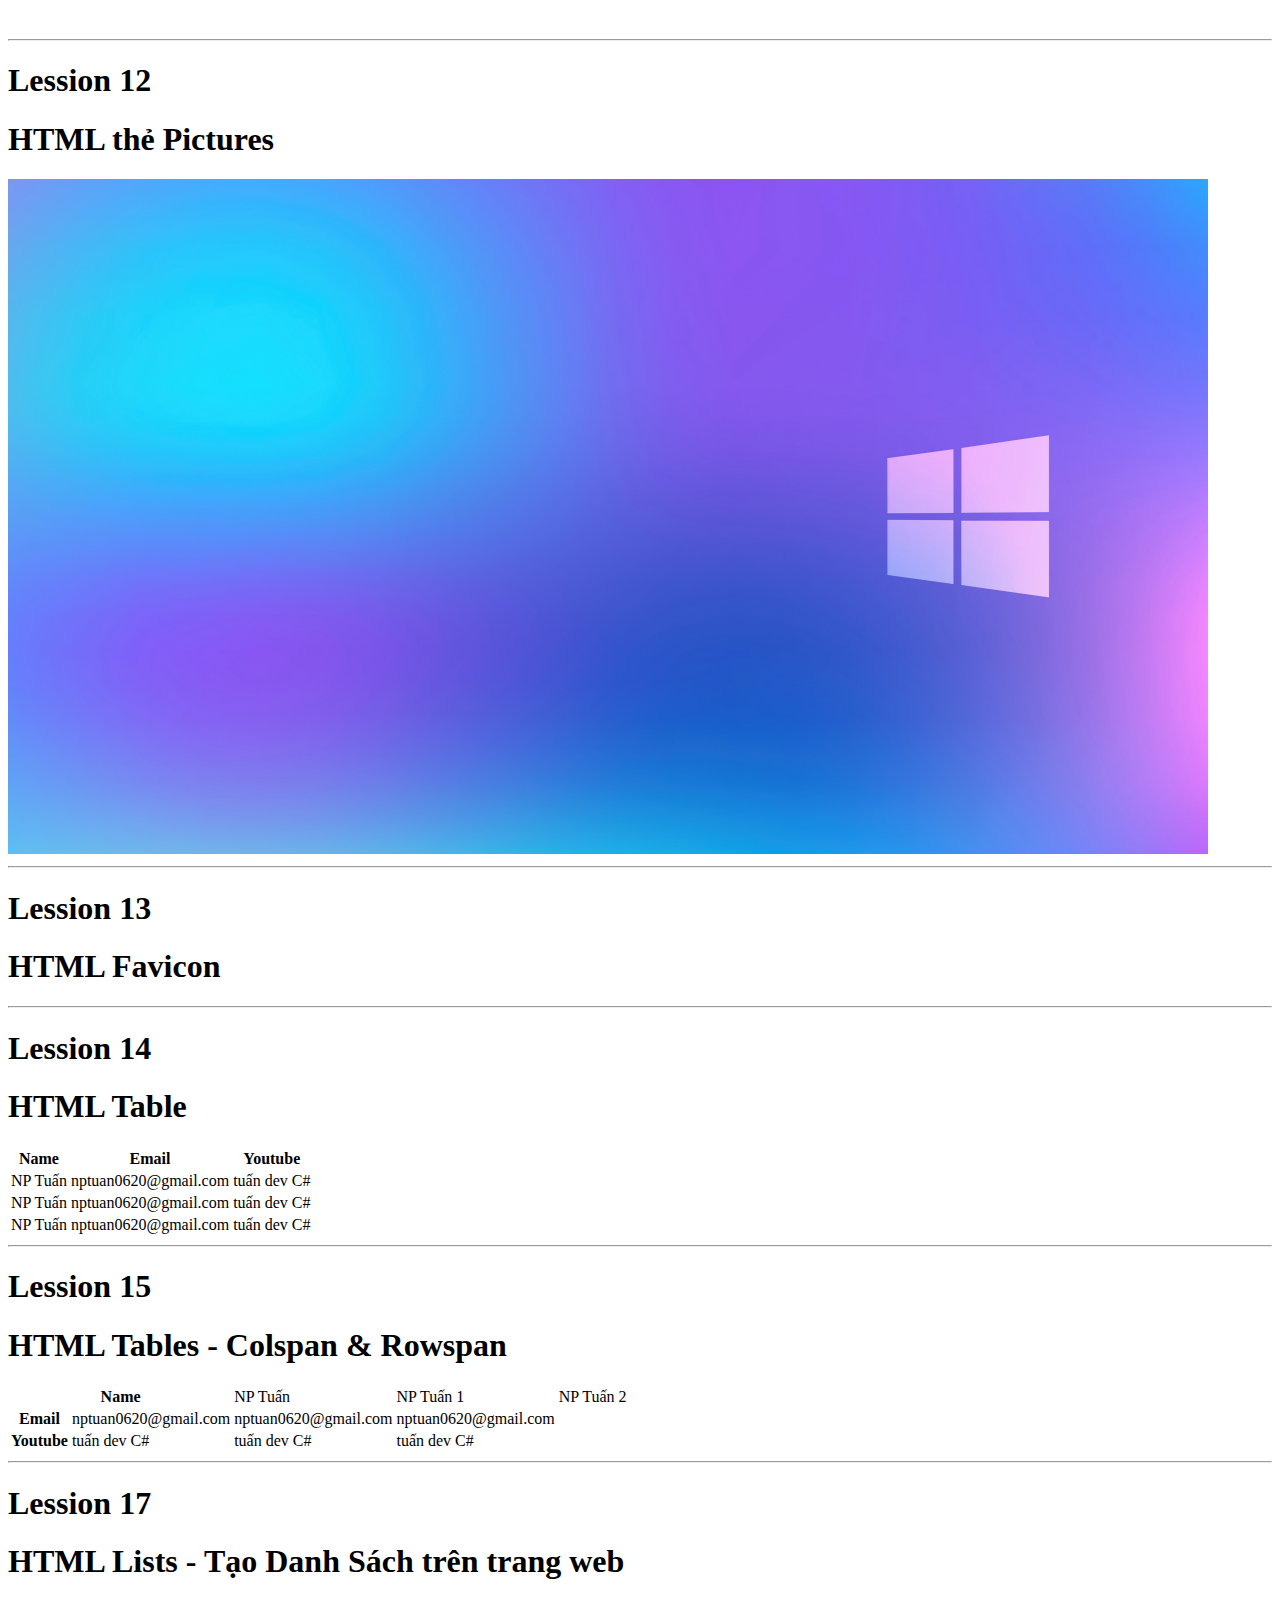
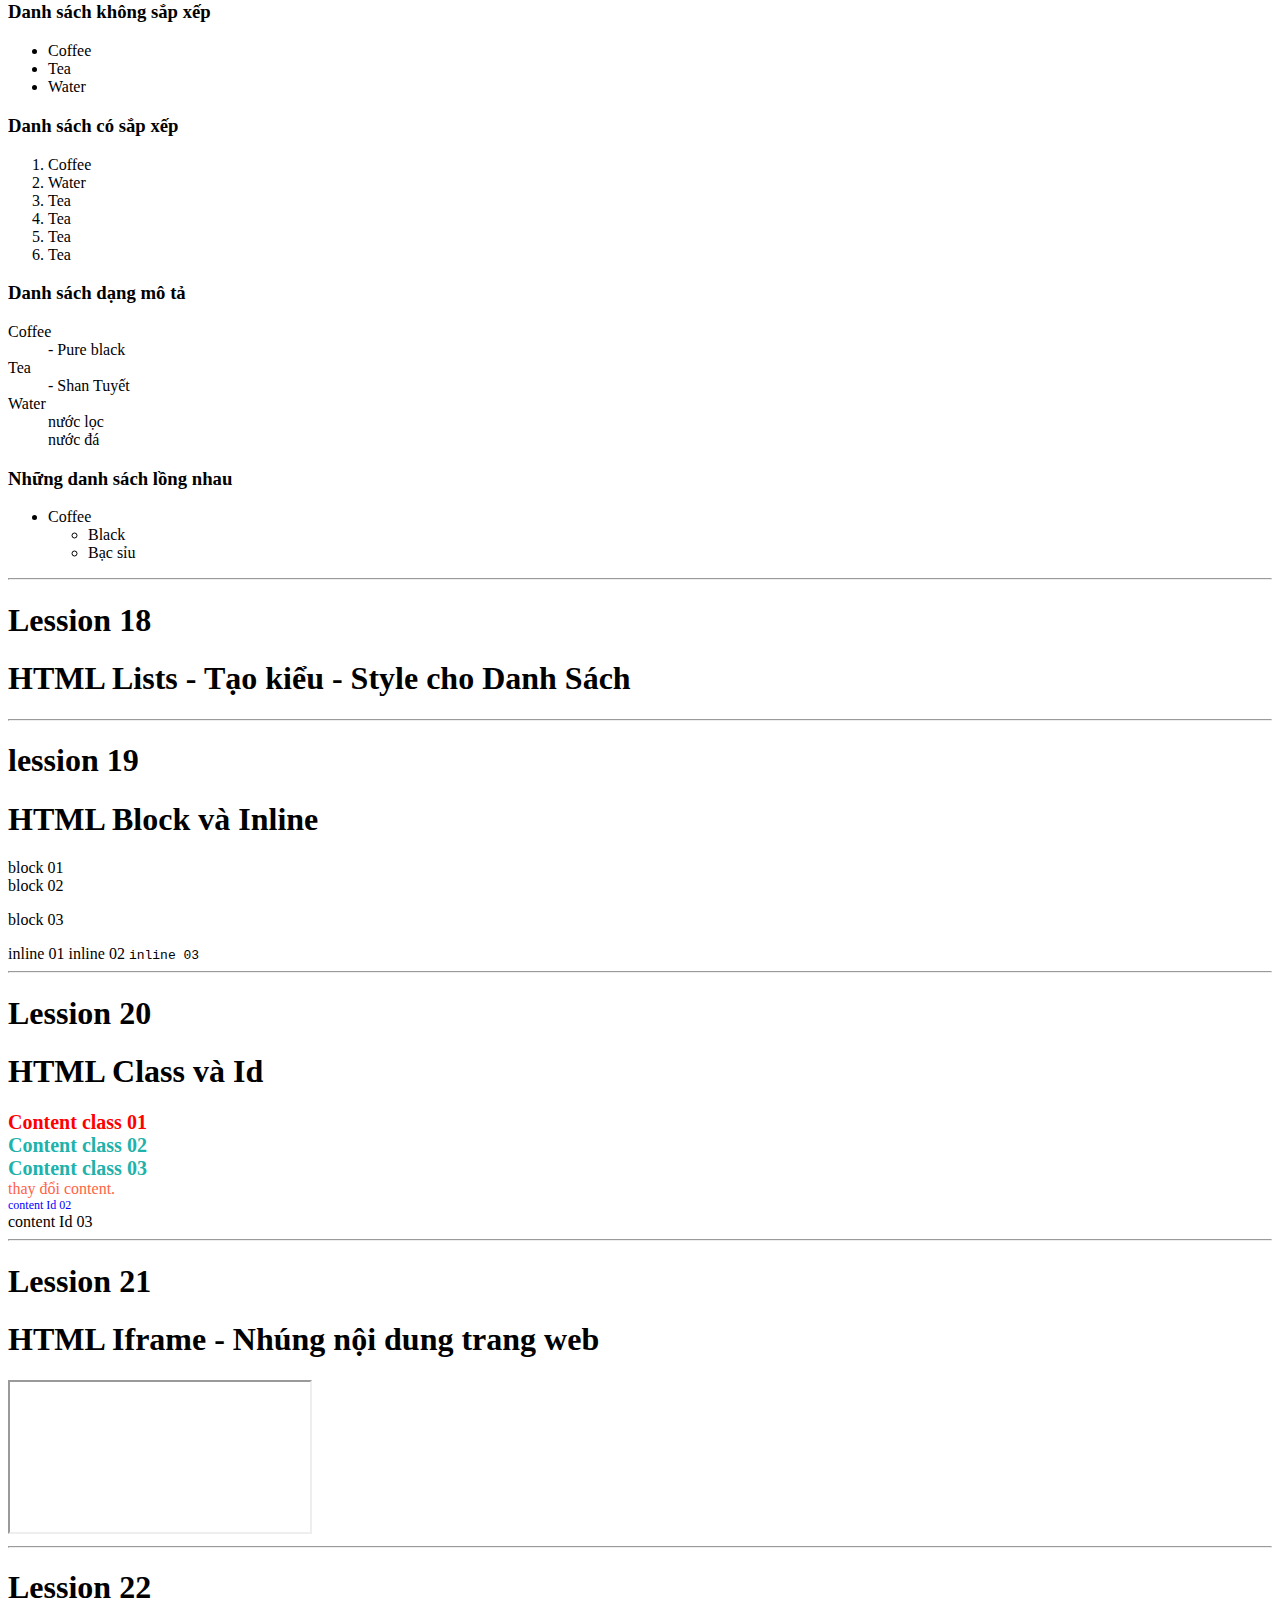
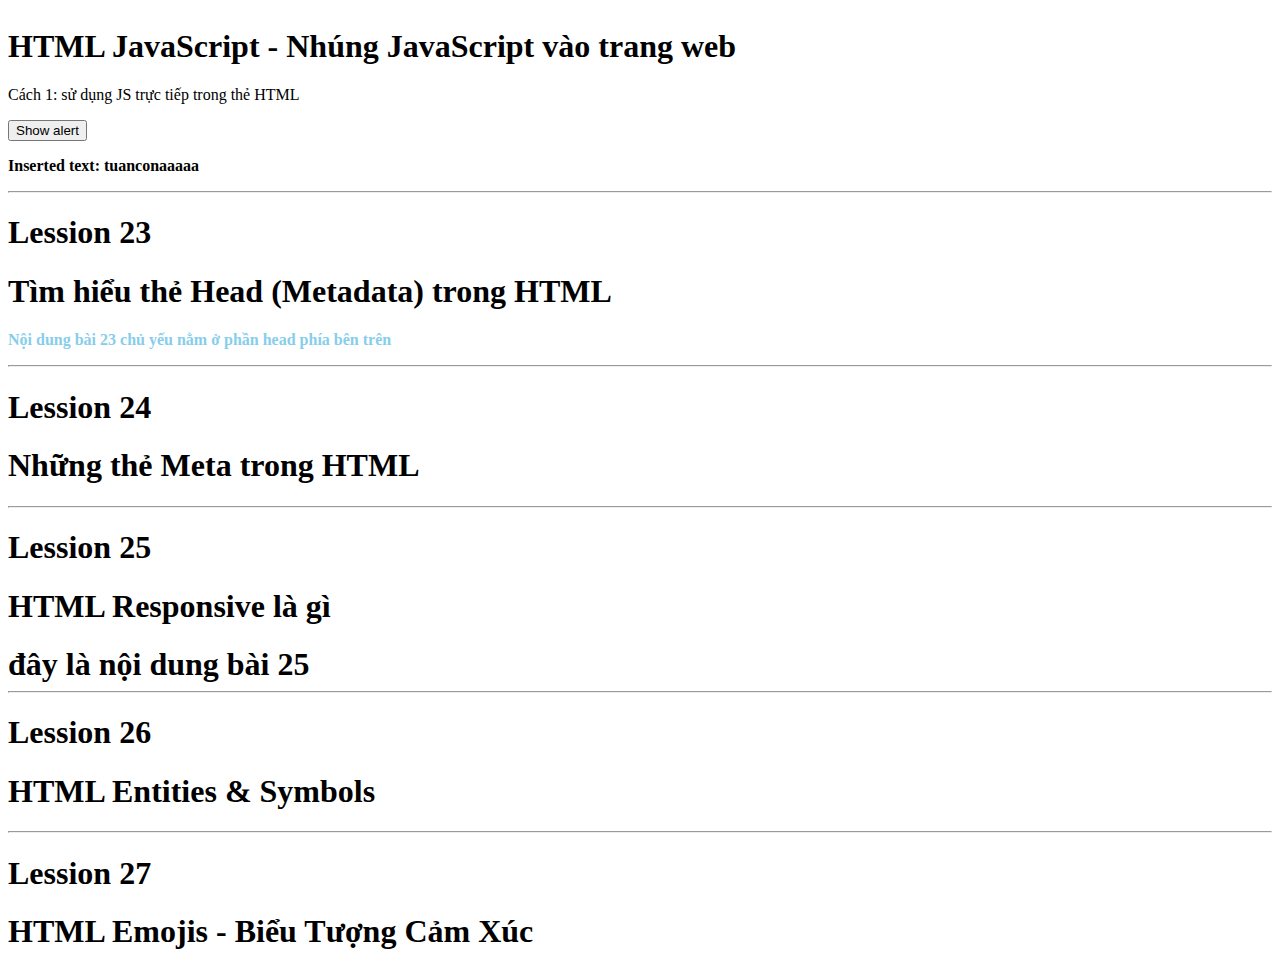
==== commit 8d9b351f: "lession27_28" ====
--- a/index.html
+++ b/index.html
@@ -387,6 +387,16 @@
         đây là nội dung bài 25
     </div>
 
+    <!-- HTML Entities & Symbols -->
+    <hr>
+    <h1>Lession 26</h1>
+    <h1>HTML Entities & Symbols</h1>
+
+
+    <!-- HTML Emojis - Biểu Tượng Cảm Xúc -->
+    <hr>
+    <h1>Lession 27</h1>
+    <h1>HTML Emojis - Biểu Tượng Cảm Xúc</h1>
 </body>
 
     <script>
